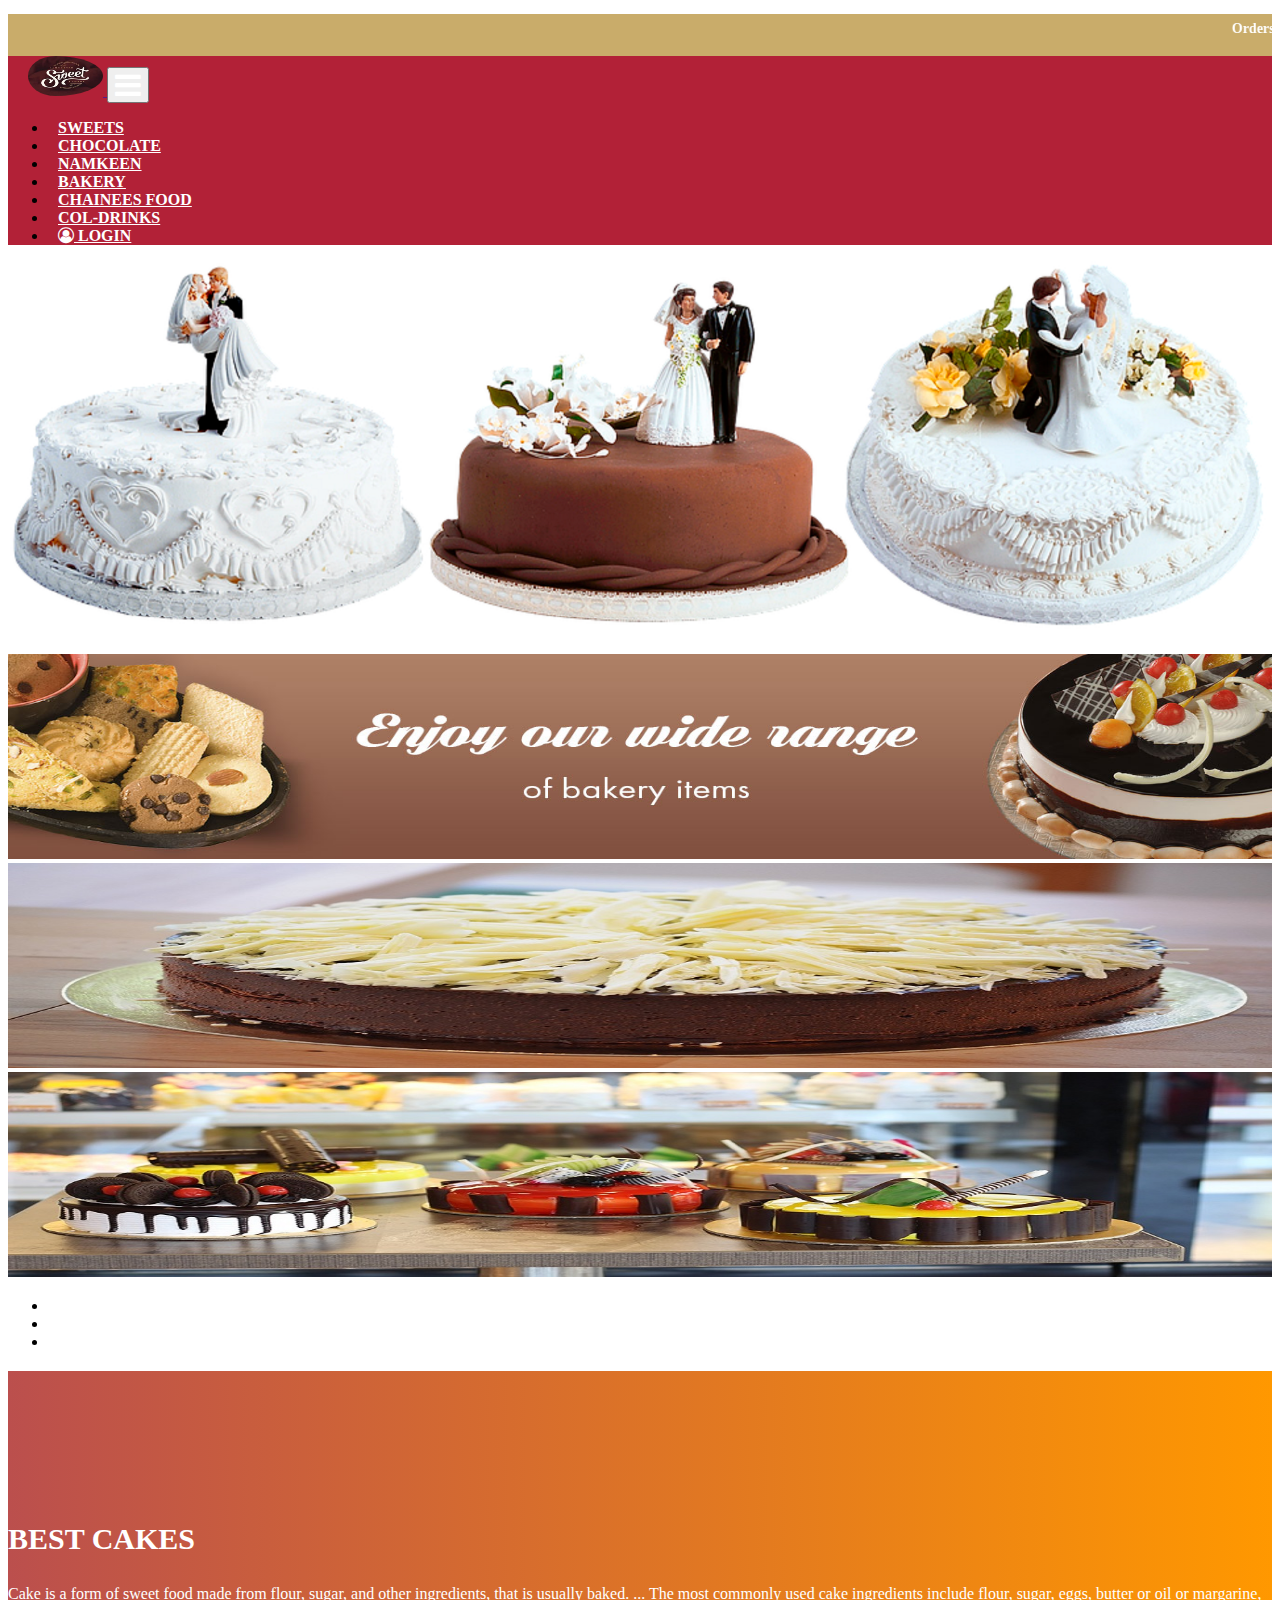
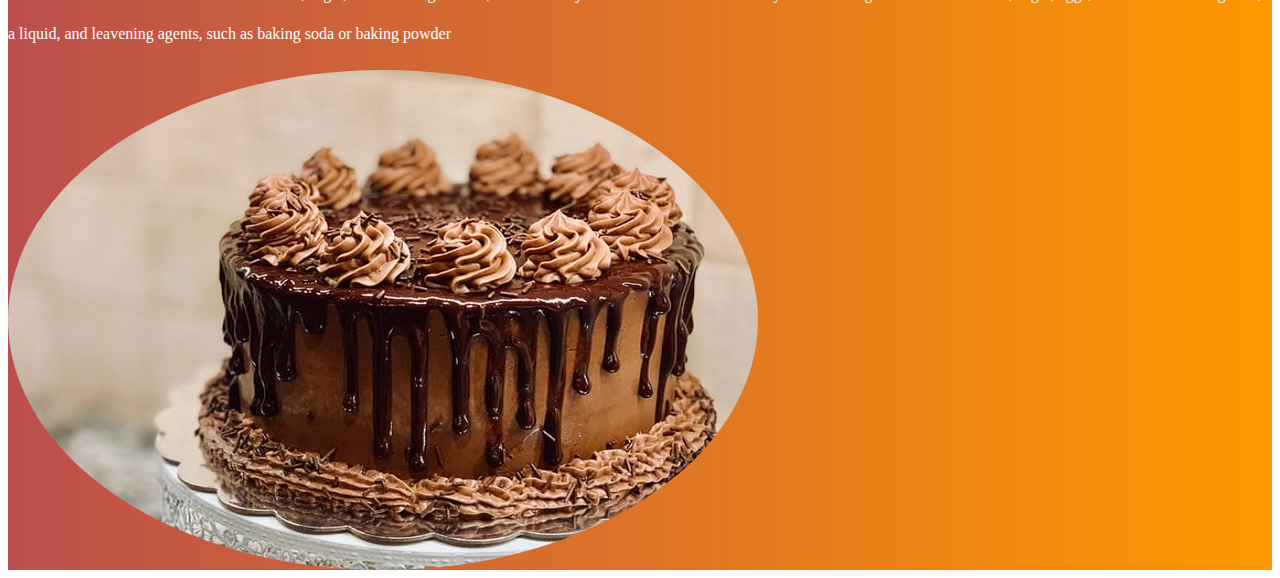
==== bakery.html @ 930f2a2b "namkeen page modified & bakery page create" ====
<!DOCTYPE html>
<html>
<head>
	<title></title>
	<link rel="stylesheet" href="https://cdn.jsdelivr.net/npm/bootstrap@4.5.3/dist/css/bootstrap.min.css" integrity="sha384-TX8t27EcRE3e/ihU7zmQxVncDAy5uIKz4rEkgIXeMed4M0jlfIDPvg6uqKI2xXr2" crossorigin="anonymous">

	<script src="https://code.jquery.com/jquery-3.5.1.slim.min.js" integrity="sha384-DfXdz2htPH0lsSSs5nCTpuj/zy4C+OGpamoFVy38MVBnE+IbbVYUew+OrCXaRkfj" crossorigin="anonymous"></script>
    <script src="https://cdn.jsdelivr.net/npm/bootstrap@4.5.3/dist/js/bootstrap.bundle.min.js" integrity="sha384-ho+j7jyWK8fNQe+A12Hb8AhRq26LrZ/JpcUGGOn+Y7RsweNrtN/tE3MoK7ZeZDyx" crossorigin="anonymous"></script>

    <meta name="viewport" content="width=device-width, initial-scale=1, shrink-to-fit=no">

    <link rel="stylesheet"  href="https://stackpath.bootstrapcdn.com/font-awesome/4.7.0/css/font-awesome.min.css">
    <link rel="preconnect" href="https://fonts.gstatic.com">
    <link href="https://fonts.googleapis.com/css2?family=Nerko+One&display=swap" rel="stylesheet">
    <link rel="stylesheet" type="text/css" href="css/bakery.css">
</head>
<body>
	<!-- start of header -->
<section>
	<p class="moving-slide ">
		<marquee scrollamount="5">
			<span>
				Orders booked after 8 Nov,2020 onwards would be deliver after Diwali. We are now delivering all products. Expect a delay in delivery and delivery in containment zone will continue after restriction are lifted.
			</span>
	</marquee>
	</p>
</section>
<!-- end of header -->

<!-- start of navbar -->
<section>
	<nav class="navbar navbar-expand-md navbar-light">

		 <!--logo on nav bar-->
		<a href="" class="navbar-brand">

		      <img  src="image/logo2.jpeg" width="75px" >
		 </a>
		 <!--button toggle-->
		<button class="navbar-toggler" data-toggle="collapse" data-target="#a">
			<i class="fa fa-bars"></i>
   		 </button>

		<div class="collapse navbar-collapse" id="a">
			<ul class="navbar-nav ml-auto">
				<li class="nav-item">
					<a href="sweet.html" class="nav-link" >SWEETS</a></li>
				<li class="nav-item">
					<a href="chocolate.html" class="nav-link" >CHOCOLATE</a></li>
				<li class="nav-item">
					<a href="namkeen.html" class="nav-link" >NAMKEEN </a></li>
				<li class="nav-item">
					<a href="bakery.html" class="nav-link">BAKERY</a></li>
				<li class="nav-item">
					<a href="" class="nav-link">CHAINEES FOOD </a></li>
	      		<li class="nav-item">
					<a href="" class="nav-link">COL-DRINKS</a></li>
				<li class="nav-item">
					<a href="" class="nav-link">
						<i class="fa fa-user-circle-o" aria-hidden="true"></i>
					LOGIN</a></li>	
				
			 </ul> 
		</div>	 
	</nav><!--end of nav bar-->
</section>
<!--end  0f navbar-->

 <!--  1st image start -->
 <section>
    <img src="image/b19.png" style="width: 100%">
 </section>
 <!-- 1st image end -->

  <!-- silder start  -->
  <section>
  	<div class="container-fluid slide">
 <div class="carousel slide" data-ride="carousel" id="myslide">

  <div class="carousel-inner">

       <div class="carousel-item active" data-interval="2000">
           <img  src="image/sweet4.jpg" alt="First slide"  width="100%" height="205px">                     
        </div>

         <div class="carousel-item" data-interval="2000">
           <img  src="image/b21.jpg" alt="First slide"  width="100%" height="205px">     
         </div>

         <div class="carousel-item" data-interval="2000">
           <img  src="image/b20.jpg" alt="First slide"  width="100%" height="205px">     
         </div>
         
      <!--slider end--->       
  </div><!-- end  carousel-inner-->

  <ul class="carousel-indicators">
     <li data-target="#a" data-slide-to="0" class="active"></li>
     <li data-target="#myslide" data-slide-to="1" class=""></li>
     <li data-target="#myslide" data-slide-to="2" class=""></li>  
  </ul>

  <a href="#myslide" data-slide="prev" class="carousel-control-prev">
       <span class="carousel-control-prev-icon"></span>
  </a>

  <a href="#myslide" data-slide="next" class="carousel-control-next">
       <span class="carousel-control-next-icon"></span>
  </a>
  
 </div><!--  carousel slide end-->
 </div><!-- container-fluid end -->
</section>   
   <!--  silder end -->

   <section class="banner"><!--banner first section start-->

		<div class="container">
			<div class="row">
			<div class="col-md-6">
			<p class="promo-title">BEST CAKES</p>
			<p style="line-height: 40px">Cake is a form of sweet food made from flour, sugar, and other ingredients, that is usually baked. ... The most commonly used cake ingredients include flour, sugar, eggs, butter or oil or margarine, a liquid, and leavening agents, such as baking soda or baking powder</p>
			</div>
			<div class="col-md-6 text-center">
				<a href=""><img src="image/cake3.jpeg"  class="img-fluid"></a>
			</div>
			</div><!--row end-->
		</div><!--container end-->	
	</section><!--end of first banner section-->

</body>
</html>
---- css/bakery.css ----
.moving-slide{
               text-align: center;
               color: #fff;
               background-color: #c9ac6a;
               margin-bottom: 0;
               font-size: 14px;
               font-weight: 600;
               height: 35px;
               padding-top: 7px;

         
            }
        
        .navbar
			{
			   background-color: #b22137;
			   padding: 0;
			}
		.navbar-brand img
			{
				height: 40px;
				padding-left: 20px;
				border-radius: 65%;
			}

		.navbar-toggler
			{
				outline: none !important;			
		    }	

		.fa-bars
			{
				color: #fff;
				font-size: 30px !important;
			}  
			 
		.navbar-nav li
			{
				padding: 0 10px;
			}
		.navbar-nav li a
			{
				color: #fff!important;
				font-weight: 600;
				float: left;
				text-align: left;

			}
	    li a:hover{
				color: red;
			}

		.slide{
            	padding-right: 0px;
            	padding-left: 0px;
            	padding-top: 10px;
            }

            .banner{
			background-image:linear-gradient(to right,#bb4f4d,#ff9800);
				color: #fff;
				padding-top: 5%;
				line-height: 10px;
				margin-top: 20px;

		    }

		.promo-title
			{
				font-size: 30px;
				font-weight: 600;
				margin-top: 100px;
			}

		.img-fluid{
			border-radius: 50%;
		    }
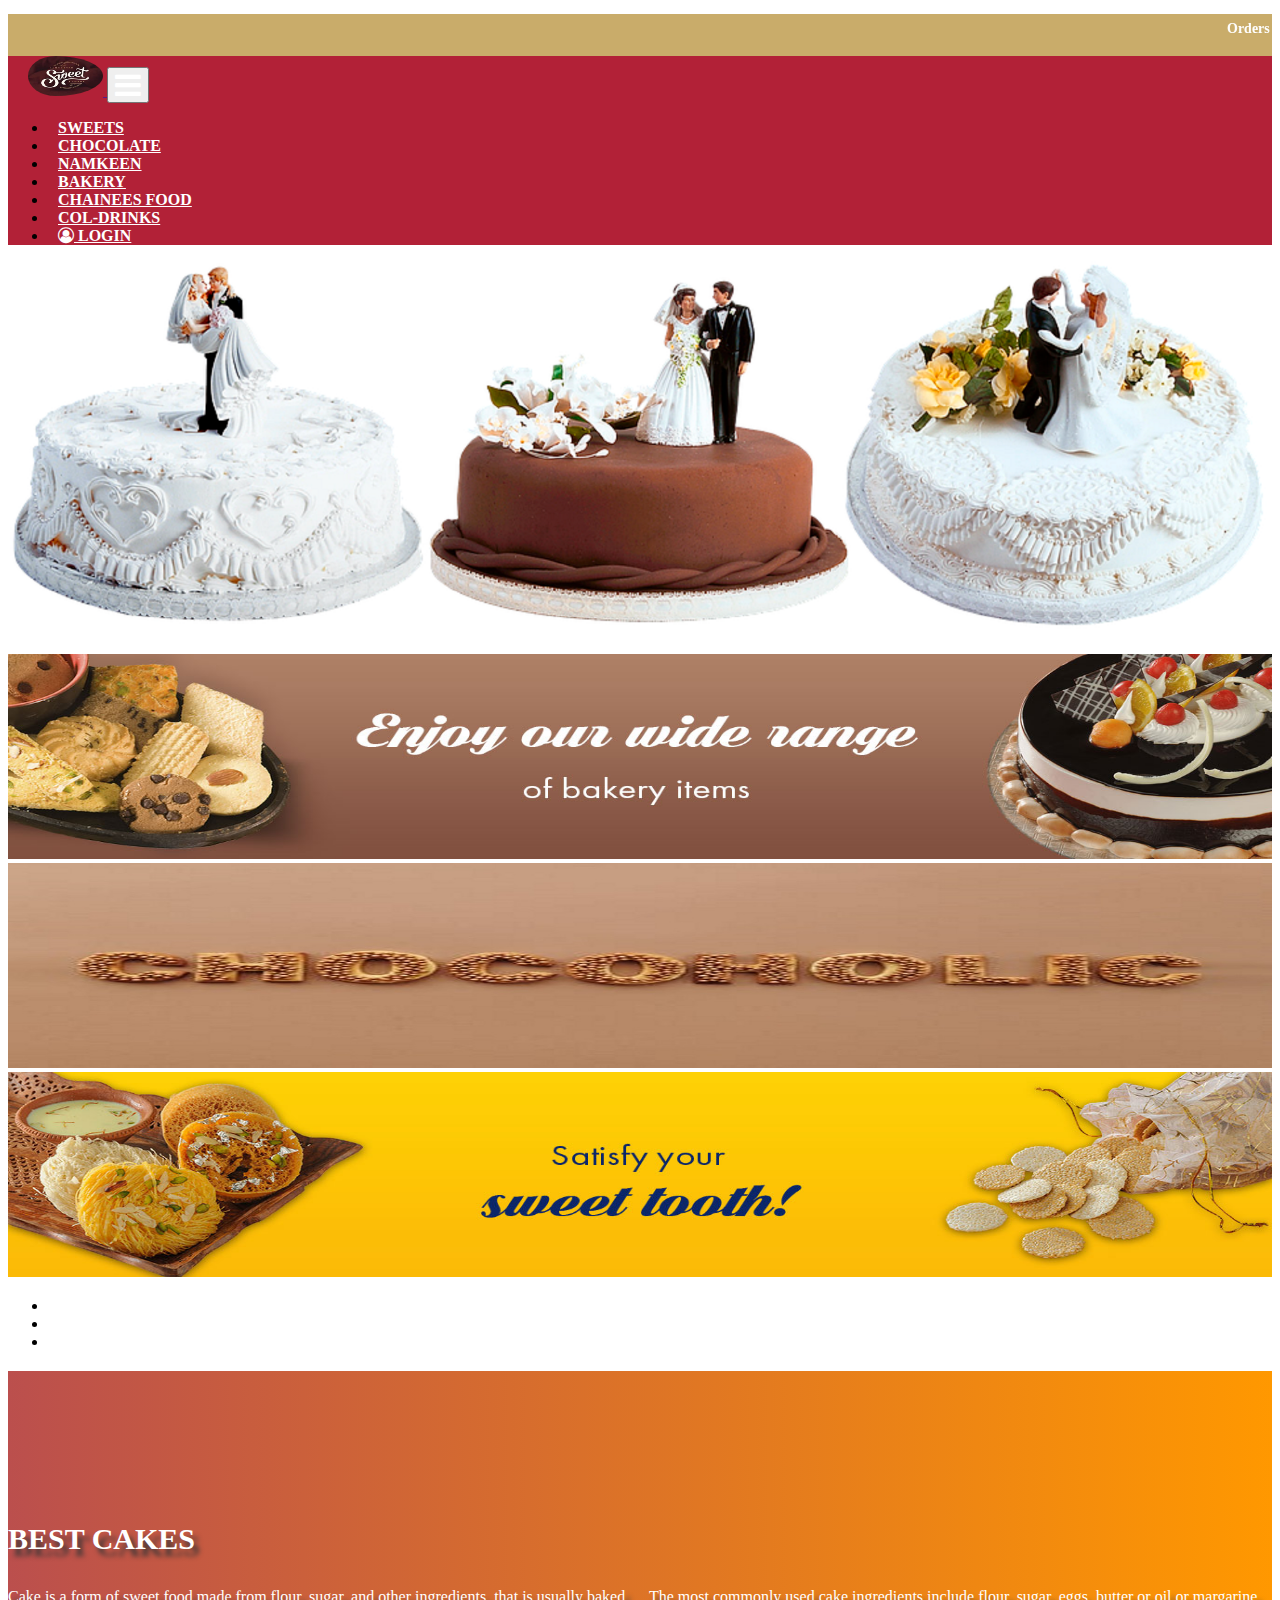
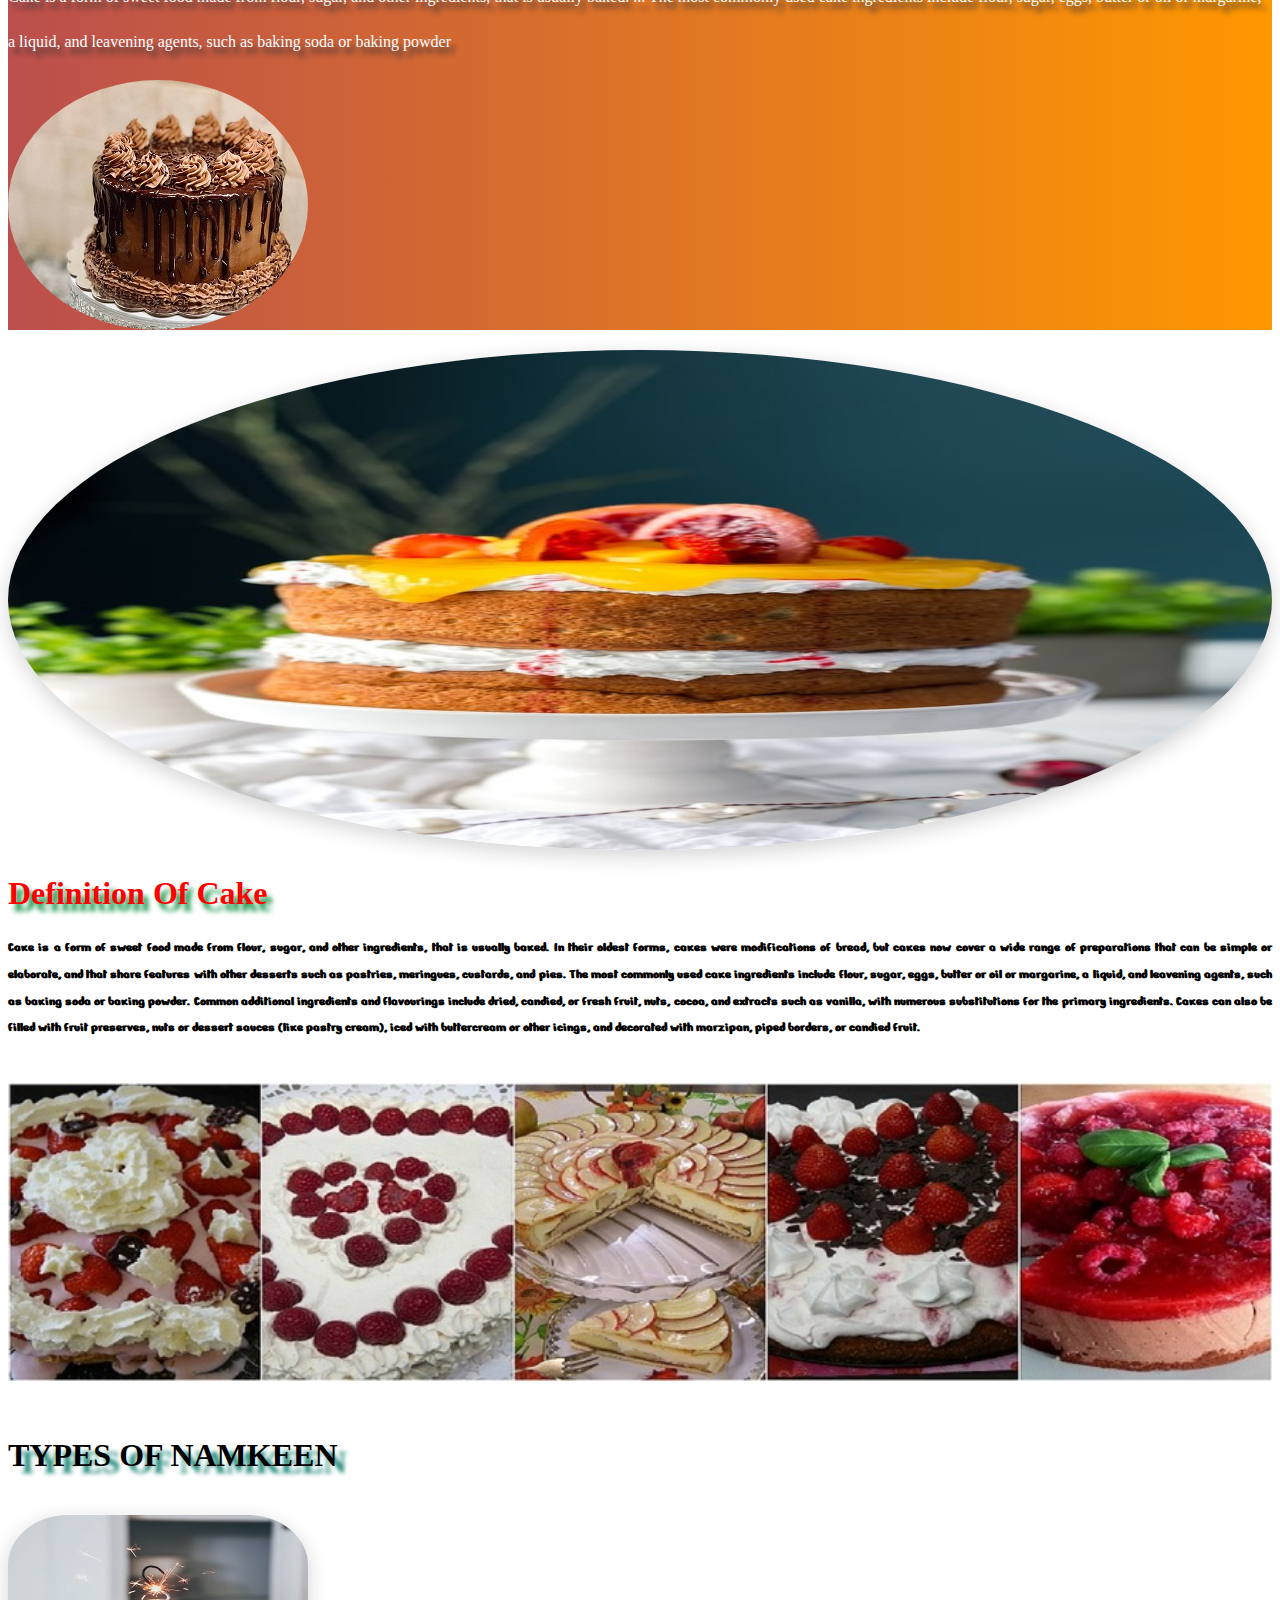
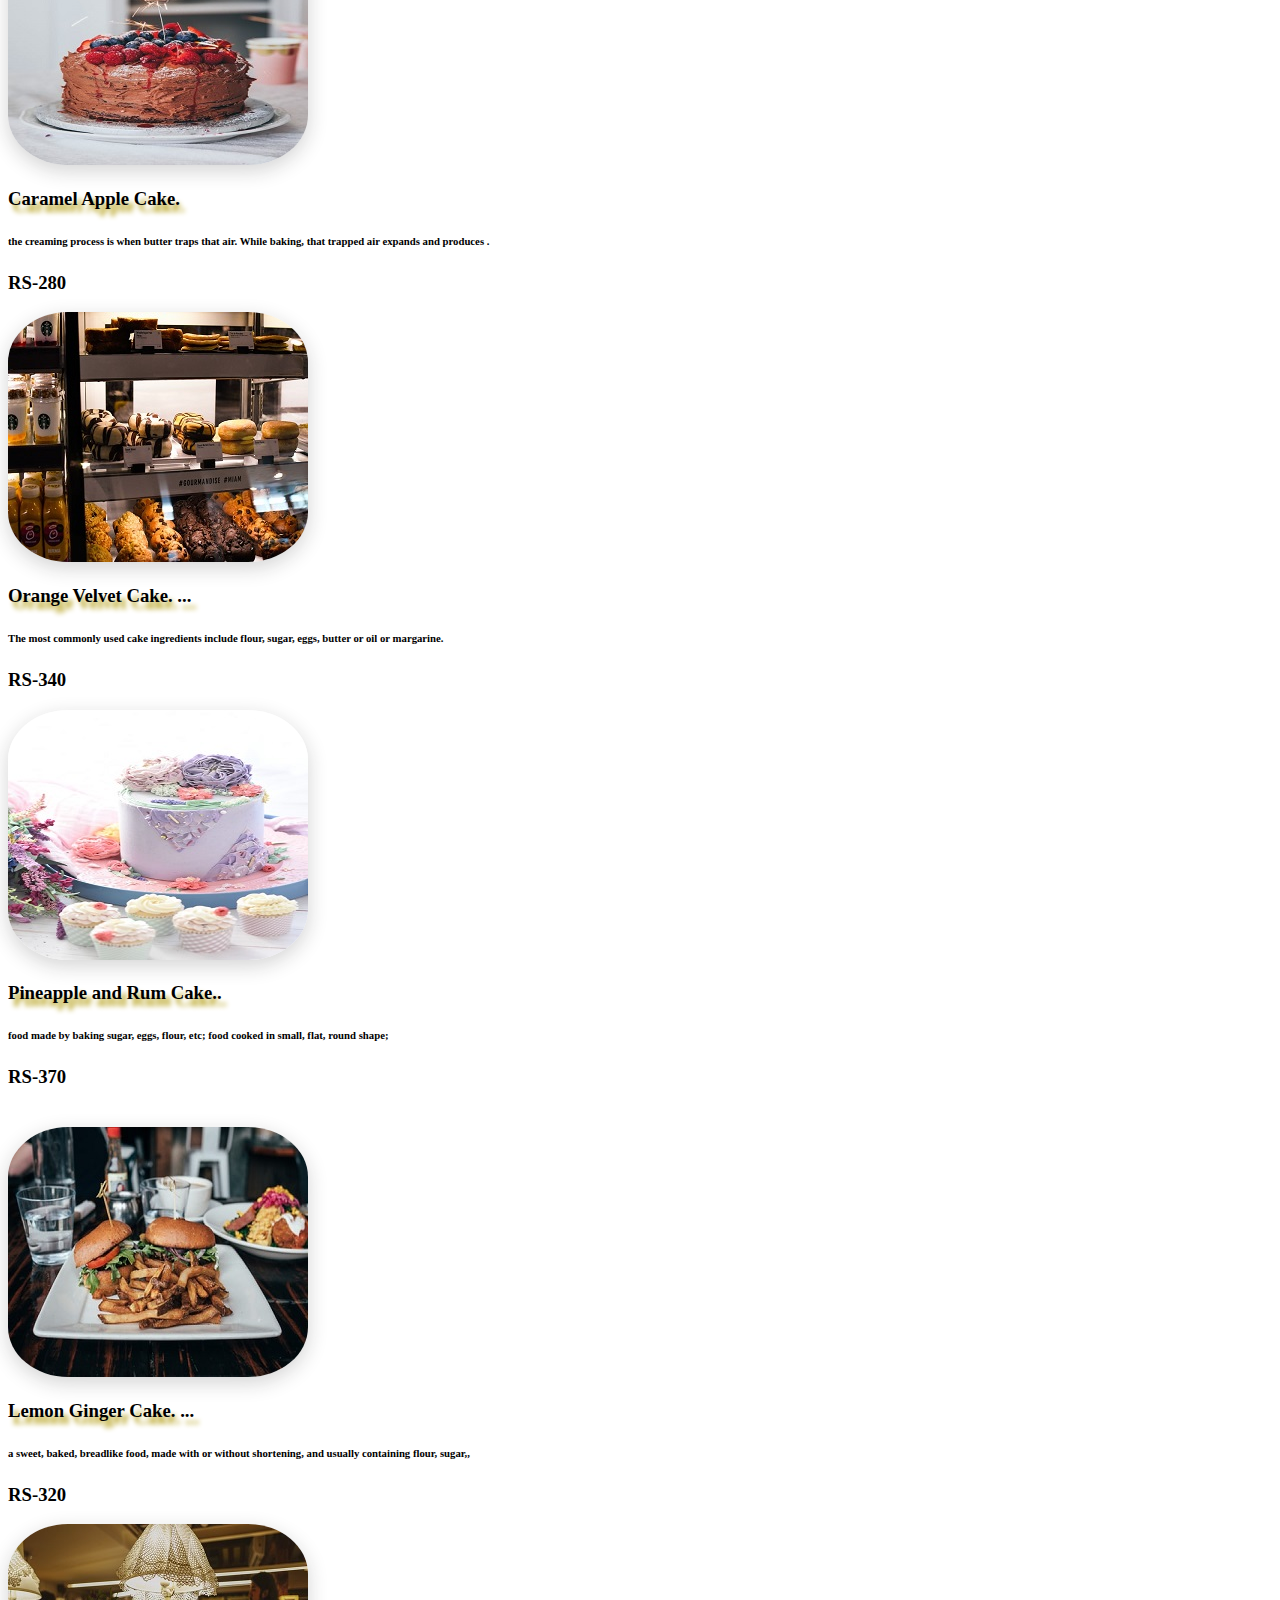
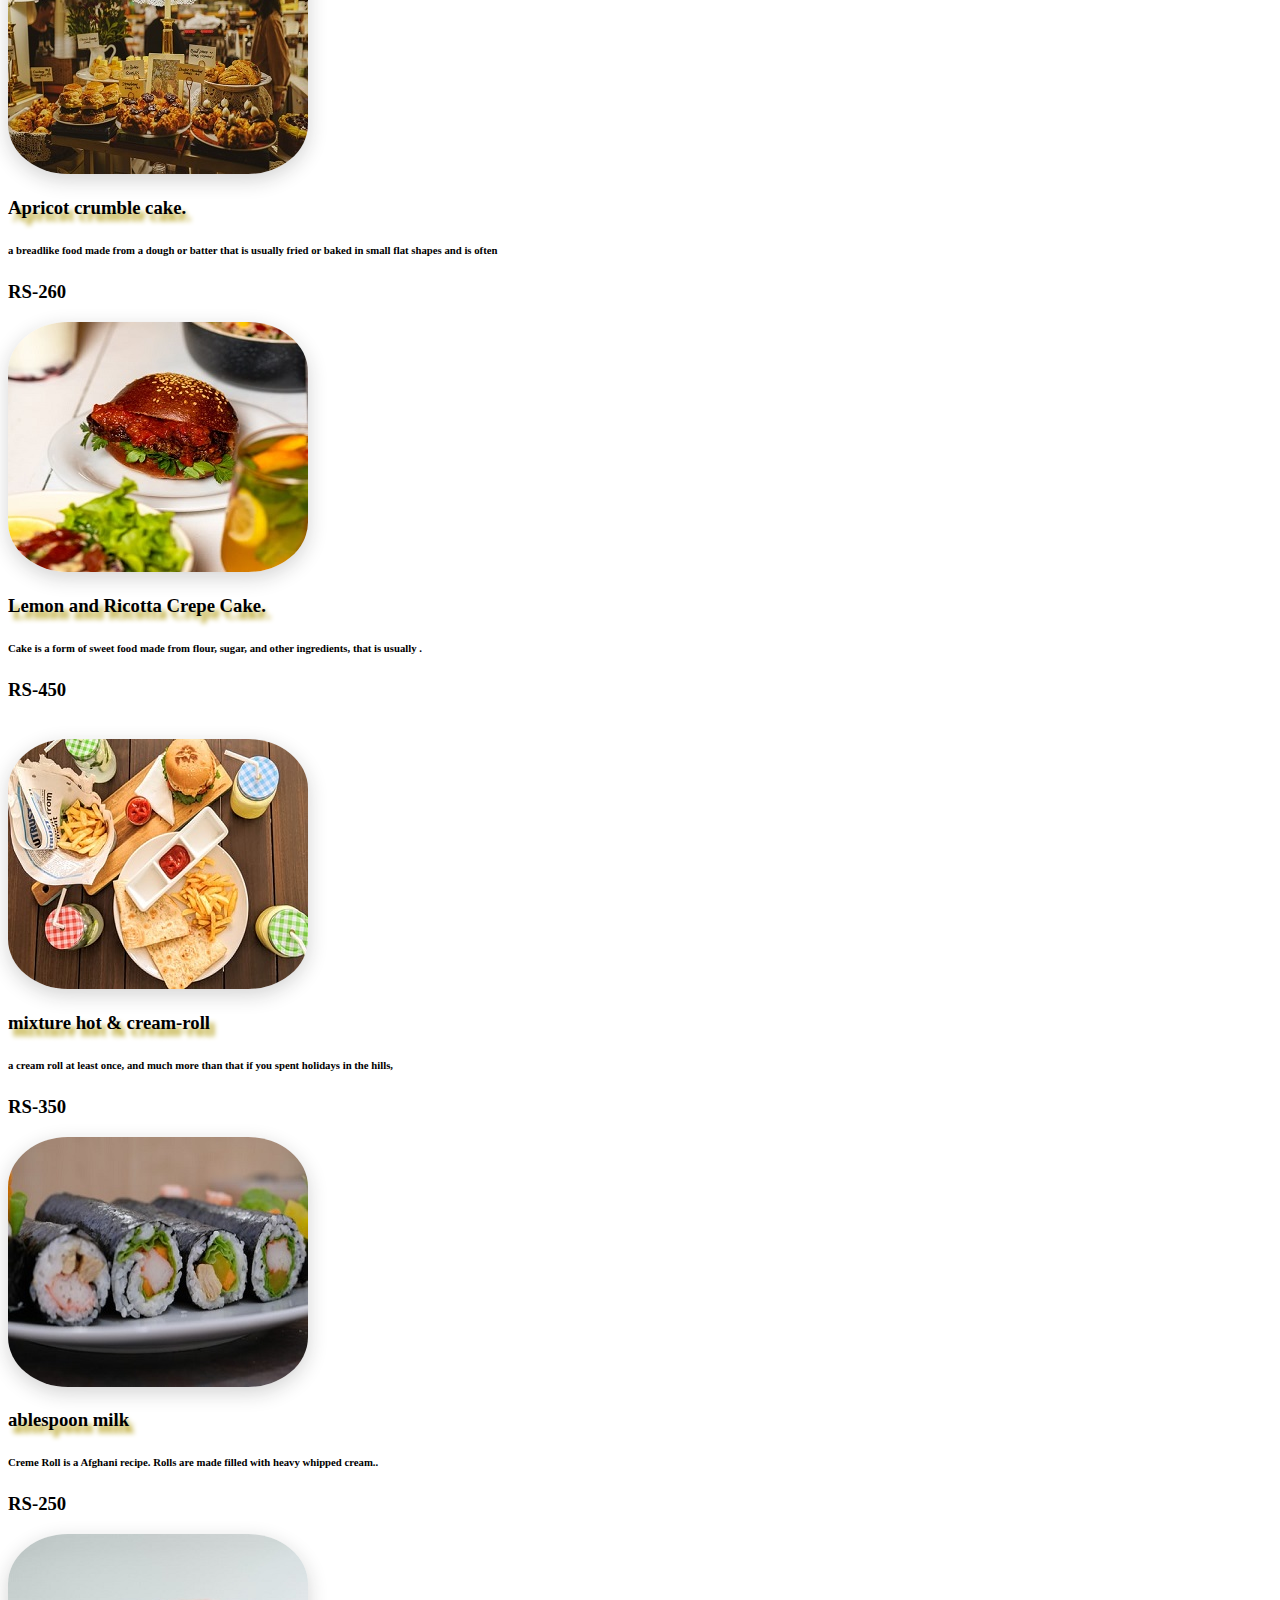
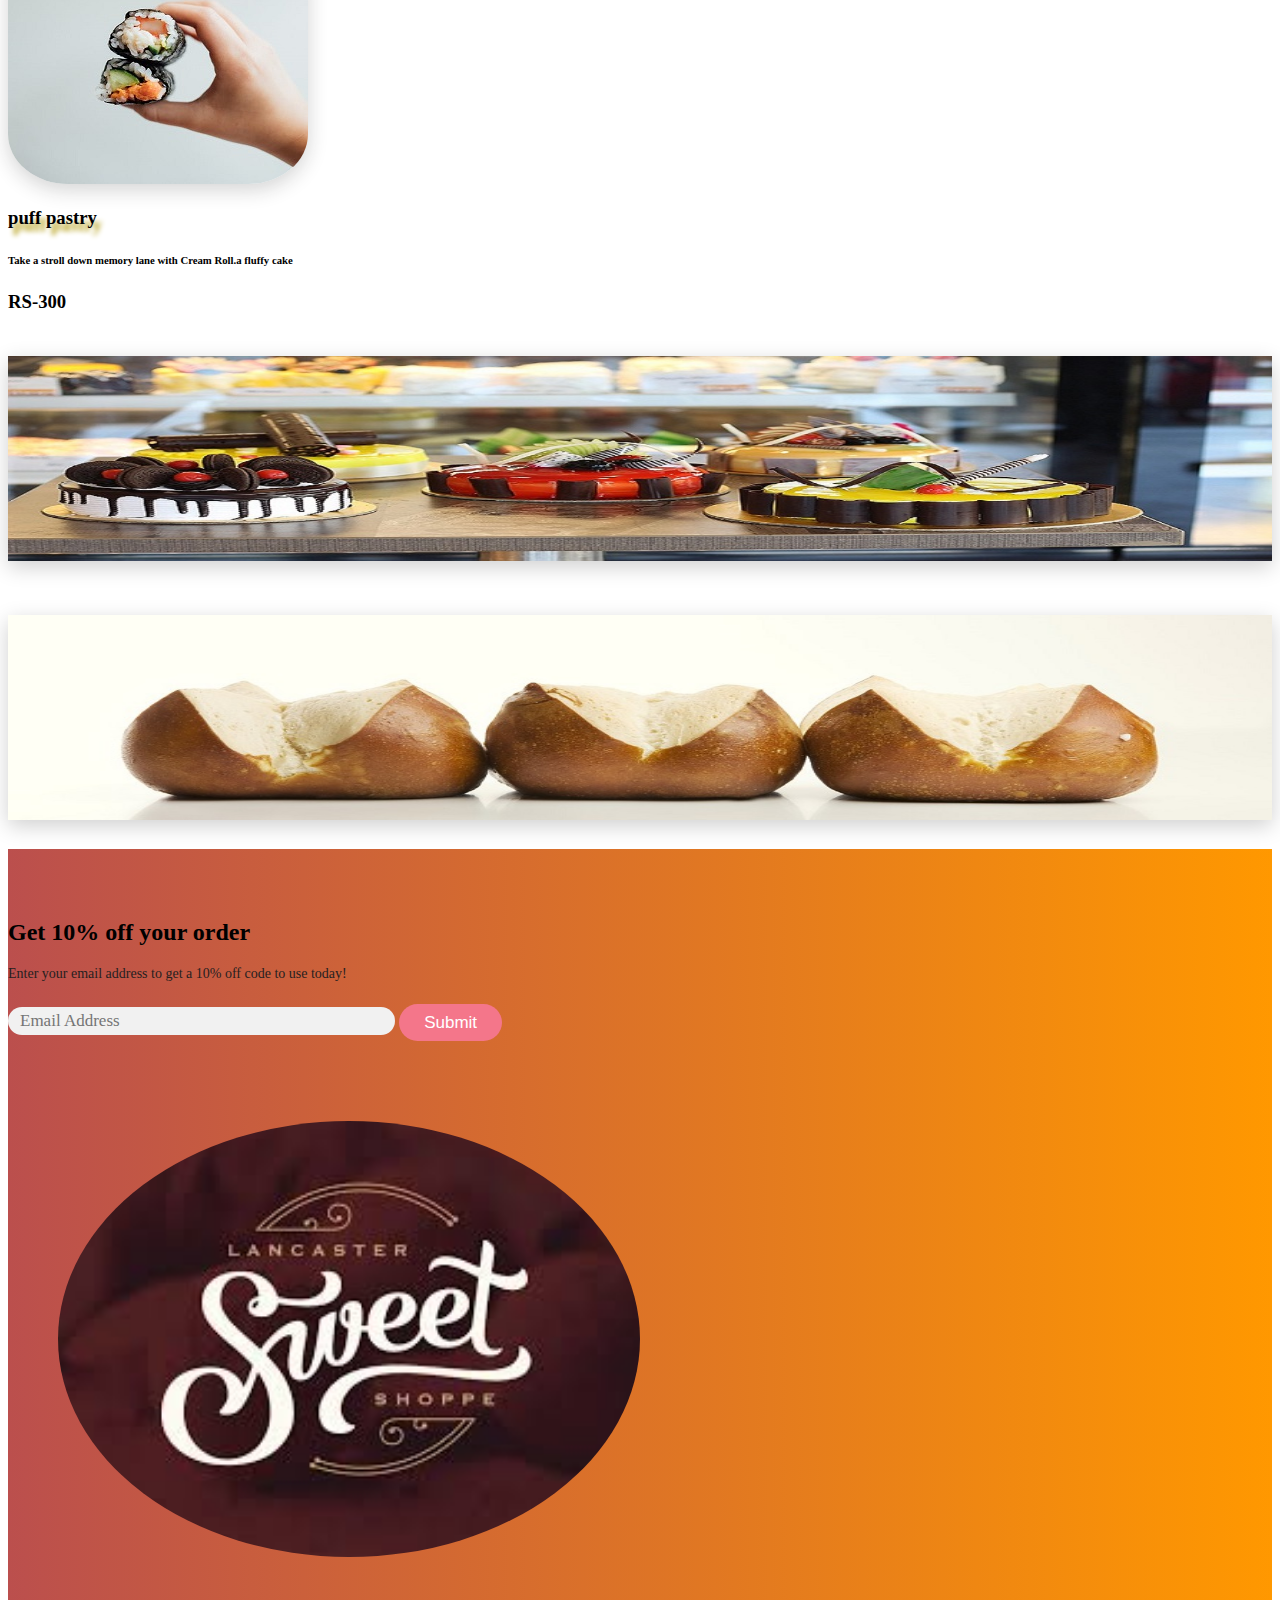
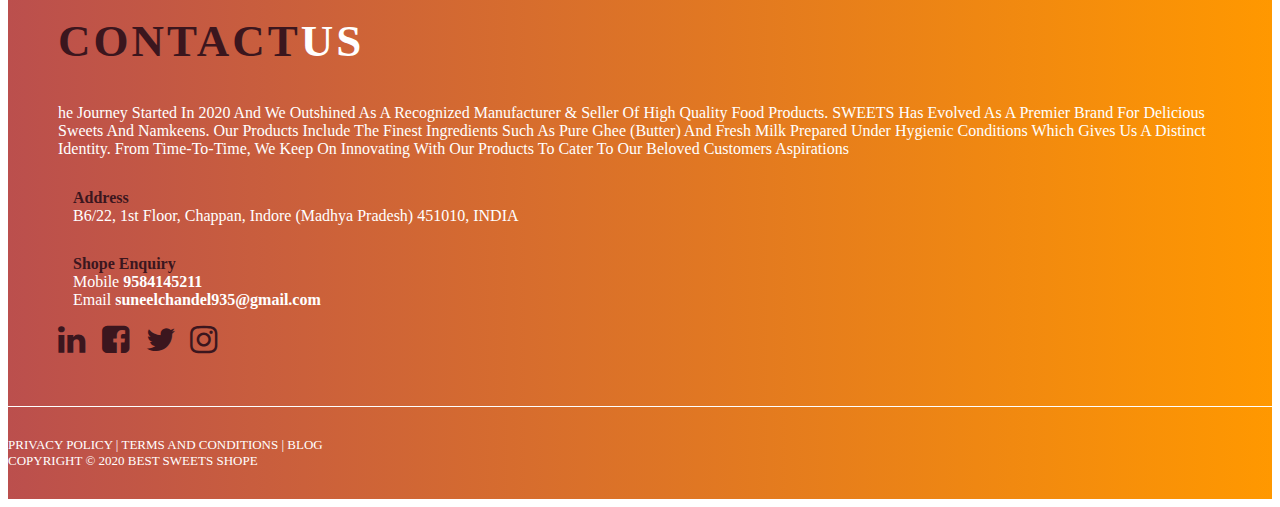
==== commit 9d84c8fd: "all pages modified & bakery page complete" ====
--- a/bakery.html
+++ b/bakery.html
@@ -84,11 +84,11 @@
         </div>
 
          <div class="carousel-item" data-interval="2000">
-           <img  src="image/b21.jpg" alt="First slide"  width="100%" height="205px">     
+           <img  src="image/c5.jpeg" alt="First slide"  width="100%" height="205px">     
          </div>
 
          <div class="carousel-item" data-interval="2000">
-           <img  src="image/b20.jpg" alt="First slide"  width="100%" height="205px">     
+           <img  src="image/sweet.jpg" alt="First slide"  width="100%" height="205px">     
          </div>
          
       <!--slider end--->       
@@ -119,7 +119,7 @@
 			<div class="row">
 			<div class="col-md-6">
 			<p class="promo-title">BEST CAKES</p>
-			<p style="line-height: 40px">Cake is a form of sweet food made from flour, sugar, and other ingredients, that is usually baked. ... The most commonly used cake ingredients include flour, sugar, eggs, butter or oil or margarine, a liquid, and leavening agents, such as baking soda or baking powder</p>
+			<p class="promo-title2">Cake is a form of sweet food made from flour, sugar, and other ingredients, that is usually baked. ... The most commonly used cake ingredients include flour, sugar, eggs, butter or oil or margarine, a liquid, and leavening agents, such as baking soda or baking powder</p>
 			</div>
 			<div class="col-md-6 text-center">
 				<a href=""><img src="image/cake3.jpeg"  class="img-fluid"></a>
@@ -127,6 +127,219 @@
 			</div><!--row end-->
 		</div><!--container end-->	
 	</section><!--end of first banner section-->
+    
+   <!--  img and content start -->
+	<section>
+		<div class="container-fluid text-center">
+			<div class="row" style="padding-top: 20px;">
+			     <div class="col-md-5">
+				    <img src="image/cake6.jpeg" class="img">
+			     </div><!-- col-md-5 end -->
+			     <div class="col-md-7">
+			     	<h1 class="heading">Definition Of Cake</h1>
+				     <h5 class="paragraph">Cake is a form of sweet food made from flour, sugar, and other ingredients, that is usually baked. In their oldest forms, cakes were modifications of bread, but cakes now cover a wide range of preparations that can be simple or elaborate, and that share features with other desserts such as pastries, meringues, custards, and pies.
+                     The most commonly used cake ingredients include flour, sugar, eggs, butter or oil or margarine, a liquid, and leavening agents, such as baking soda or baking powder. Common additional ingredients and flavourings include dried, candied, or fresh fruit, nuts, cocoa, and extracts such as vanilla, with numerous substitutions for the primary ingredients. Cakes can also be filled with fruit preserves, nuts or dessert sauces (like pastry cream), iced with buttercream or other icings, and decorated with marzipan, piped borders, or candied fruit.</h5>  
+			     </div><!-- col-md 7 end -->
+			</div><!-- row end -->
+		</div><!-- container fluid end -->
+	</section>
+	<!--   img and content end -->
+
+	<section>
+ 	<img src="image/b18.jpg" style="width: 100%; padding-top: 20px">
+ </section>
+
+<!-- namkeen image start -->
+ <section>
+ 	<div class="container-fluid text-center">
+ 		<h1 class="heading-cake">TYPES OF NAMKEEN</h1>
+ 		<div class="row cake-img">
+
+ 			<div class="col-md-4">
+ 				<a href=""><img src="image/cake4.jpeg" class="square-img"></a>
+ 				<h3 class="n-item-name">Caramel Apple Cake.</h3>
+ 				<h6 class="details"> the creaming process is when butter traps that air. While baking, that trapped air expands and produces .</h6>
+ 				<h3>RS-280</h3>
+ 			</div>
+ 			<div class="col-md-4">
+ 				<a href=""><img src="image/cake1.jpeg" class="square-img"></a>
+ 				<h3 class="n-item-name">Orange Velvet Cake. ...</h3>
+ 				<h6 class="details">The most commonly used cake ingredients include flour, sugar, eggs, butter or oil or margarine. </h6>
+ 				<h3>RS-340</h3>
+ 			</div>
+ 			<div class="col-md-4">
+ 				<a href=""><img src="image/cake5.jpeg" class="square-img"></a>
+ 				<h3 class="n-item-name">Pineapple and Rum Cake..</h3>
+ 				<h6 class="details">food made by baking sugar, eggs, flour, etc; food cooked in small, flat, round shape; </h6>
+ 				<h3>RS-370</h3>
+ 			</div>
+ 		</div><!-- row end -->
+
+ 		<div class="row cake-img">
+ 			
+ 			<div class="col-md-4">
+ 				<a href=""><img src="image/cake8.jpeg" class="square-img"></a>
+ 				<h3 class="n-item-name">Lemon Ginger Cake. ...</h3>
+ 				<h6 class="details"> a sweet, baked, breadlike food, made with or without shortening, and usually containing flour, sugar,,</h6>
+ 				<h3>RS-320</h3>
+ 			</div>
+ 			<div class="col-md-4">
+ 				<a href=""><img src="image/cake2.jpeg" class="square-img"></a>
+ 				<h3 class="n-item-name">Apricot crumble cake.</h3>
+ 				<h6 class="details">a breadlike food made from a dough or batter that is usually fried or baked in small flat shapes and is often  </h6>
+ 				<h3>RS-260</h3>
+ 			</div>
+ 			<div class="col-md-4">
+ 				<a href=""><img src="image/cake7.jpeg" class="square-img"></a>
+ 				<h3 class="n-item-name">Lemon and Ricotta Crepe Cake.</h3>
+ 				<h6 class="details">Cake is a form of sweet food made from flour, sugar, and other ingredients, that is usually .  </h6>
+ 				<h3>RS-450</h3>
+ 			</div>
+ 		</div><!-- row end -->
+
+ 		<div class="row cake-img">
+ 			
+ 			<div class="col-md-4">
+ 				<a href=""><img src="image/cake9.jpeg" class="square-img"></a>
+ 				<h3 class="n-item-name">mixture hot & cream-roll</h3>
+ 				<h6 class="details">a cream roll at least once, and much more than that if you spent holidays in the hills, </h6>
+ 				<h3>RS-350</h3>
+ 			</div>
+ 			<div class="col-md-4">
+ 				<a href=""><img src="image/cake10.jpeg" class="square-img"></a>
+ 				<h3 class="n-item-name">ablespoon milk</h3>
+ 				<h6 class="details">Creme Roll is a Afghani recipe. Rolls are made filled with heavy whipped cream..</h6>
+ 				<h3>RS-250</h3>
+ 			</div>
+ 			<div class="col-md-4">
+ 				<a href=""><img src="image/cake11.jpeg" class="square-img"></a>
+ 				<h3 class="n-item-name">puff pastry</h3>
+ 				<h6 class="details">Take a stroll down memory lane with Cream Roll.a fluffy cake  </h6>
+ 				<h3>RS-300</h3>
+ 			</div>
+ 		</div><!-- row end -->
+ 	</div><!-- container-fluid end -->
+ </section>
+ <!-- namkeen image end -->
+
+<!-- last namkeen img start -->
+ <section>
+	<div class="container-fluid">
+	   <div class="row">
+		 <div class="col-md-7 col-sm-7">
+		 	<img src="image/b20.jpg" class="last-img">
+		 </div><!-- col-md-7 end -->
+		 <div class="col-md-5 col-sm-5">
+		 	<img src="image/bakery1.jpg" class="last-img">
+		 </div><!-- col-md-5 end -->
+	   </div><!-- row end -->	
+	</div><!-- container-fluid end -->
+</section> 
+<!-- last namkeen img end -->
+
+<!-- your order start -->
+<section class="text-center">
+	<div class="y-background">
+		<div class="container">
+			<div class="full">
+				<h2>Get 10% off your order</h2>
+				<p class="small">Enter your email address to get a 10% off code to use today!</p>
+				<br>
+				<div>
+					<form>
+						<input type="email" placeholder="Email Address" name="" class="email">
+						<div class="clear">
+						<button type="button" class="submit">Submit</button>
+					</div>
+					</form>
+				</div>
+				</div>
+			</div>
+			
+		</div>
+	</div>
+</section>
+<!-- your order end -->
+
+<!-- main-footer start -->
+<section>
+<br><br>
+	<div class="mainfooter">
+		<div class="container-fluid">
+			<div class="row">
+				<div class="col-md-5 col-sm-5">
+					<div class="widget_text widget widget_custom_html" id="custom_html-2">
+						<div class="textwidget custom-html-widget text-center">
+							<a href="">
+								<img src="image/logo2.jpeg" style="margin-top: 30px; width: 50%;border-radius: 50%">
+							</a>
+							<br><br>
+						</div><!-- 2nd widget text end -->		
+					</div><!-- 1st widget text end -->	
+				</div><!-- col-md-5 end -->
+
+				<div class="col-md-7 col-sm-7">
+					<div class="widget widget_text" id="text-3">
+						<b>
+							<h2 class="F1"><span class="y">CONTACT</span>US</h2>
+						</b>
+						<P>he Journey Started In 2020 And We Outshined As A Recognized Manufacturer & Seller Of High Quality Food Products. SWEETS Has Evolved As A Premier Brand For Delicious Sweets And Namkeens. Our Products Include The Finest Ingredients Such As Pure Ghee (Butter) And Fresh Milk Prepared Under Hygienic Conditions Which Gives Us A Distinct Identity. From Time-To-Time, We Keep On Innovating With Our Products To Cater To Our Beloved Customers Aspirations</P>
+                   
+						<div class="textwidget">
+							<div class="row">
+
+								<div class="col-md-6 foot-add">
+									<span>
+										<strong class="y">Address</strong><br>B6/22, 1st Floor, Chappan, Indore (Madhya Pradesh) 451010, INDIA
+									</span>								
+								</div><!-- col-md-6 foot-add end -->
+
+								<div class="col-md-6 foot-add">
+									<span>
+										<strong class="y">Shope Enquiry</strong><br>Mobile
+										<a href="" style="text-decoration: none;"><b class="z">9584145211</b></a><br>Email
+										<a href="" style="text-decoration: none;"><b class="z">suneelchandel935@gmail.com</b></a>
+									</span>
+								</div><!-- col-md-6 foot-add end -->
+
+							</div><!-- row end -->						
+
+							<div class="social-icons text-left">
+						
+						<a href=""><i class="fa fa-linkedin icon" aria-hidden="true"></i></a>
+                        <a href=""><i class="fa fa-facebook-square icon" aria-hidden="true"></i></a>
+                        <a href=""><i class="fa fa-twitter icon" aria-hidden="true"></i></a>
+                        <a href=""><i class="fa fa-instagram icon" aria-hidden="true"></i></a>
+            
+							</div> <!-- icon end -->						
+						</div><!-- textwidget end -->					
+					</div><!-- widget widget_text end -->				
+				</div><!-- col-md-7 end -->				
+			</div><!--  strating row end -->			
+		</div><!-- container-fluid end -->		
+	</div> <!-- main footer end -->	
+</section>
+<!-- main-footer end -->
+
+<!-- privacy start -->
+<section>
+    <div class="container-fluid policy">
+     <div class="row" style="display: block;">
+  	  <div class="text-center">
+
+  		<p class="copyright-text d">
+  		PRIVACY POLICY | TERMS AND CONDITIONS | 
+  		<a href="" style="text-decoration: none;color: #fff;">BLOG</a>
+  		<br>
+  		COPYRIGHT © 2020
+  		<a href="" style="text-decoration: none;color: #fff;">BEST SWEETS SHOPE</a>	
+  		</p>
+  		
+  	  </div> <!-- text center end -->	
+     </div> <!-- row end -->	
+    </div><!-- terms condition end -->
+</section>
+<!--  privacy end -->
 
 </body>
 </html>--- a/css/bakery.css
+++ b/css/bakery.css
@@ -70,8 +70,167 @@
 				font-size: 30px;
 				font-weight: 600;
 				margin-top: 100px;
-			}
+				text-shadow: 5px 7px 5px #423837;
+			}
+
+		.promo-title2{
+			    text-shadow: 5px 7px 5px #423837;
+			    line-height: 45px;
+		}	
 
 		.img-fluid{
 			border-radius: 50%;
-		    }+		    }
+
+		.img{
+			width: 100%;
+            height: 500px;
+            border-radius: 50%;
+            box-shadow: 0 0px 0px 0 rgb(212 38 38), 0 6px 20px 0 rgb(28 28 29 / 19%);
+
+		}    
+
+		.heading{
+		    color: red;
+            text-shadow: 5px 7px 5px #068e3b;
+            font-family: 'Dancing Script', cursive;
+	 	}
+
+	 	.paragraph{
+	 	    line-height: 2;
+            text-align: justify;
+            font-family: 'Nerko One', cursive;
+   
+	 	}
+
+
+           .heading-cake{
+           	padding-top: 30px;
+           	    text-shadow: 9px 7px 4px #128070;
+            font-family: 'Dancing Script', cursive;
+           }
+
+           .cake-img{
+           	padding-top: 20px;
+           }
+            
+           .square-img{
+           	box-shadow: 0 0px 0px 0 rgb(212 38 38), 0 6px 20px 0 rgb(28 28 29 / 19%);
+           	border-radius: 20%;
+           }
+
+           .n-item-name{
+           	text-shadow: 5px 7px 5px #b39d13;
+            font-family: 'Dancing Script', cursive;
+           }
+
+           .last-img{
+           	box-shadow: 0 0px 0px 0 rgba(0, 0, 0, 0.2), 0 6px 20px 0 rgba(0, 0, 0, 0.19);
+		    width: 100%;
+            height: 205px;
+            margin-top: 25px;
+            margin-bottom: 25px;
+           }
+
+           .y-background{
+
+            padding-top: 50px;
+            padding-bottom: 50px;
+            overflow: auto;
+            background-image:linear-gradient(to right,#bb4f4d,#ff9800);
+            box-sizing: border-box;
+            display: block;
+            float: left;
+            width: 100%;
+            clear: both;
+         }
+
+        .full{
+        	width: 100%;
+         }
+
+        .small{
+     	    color: #262020;
+            font-size: 14px;
+            margin-bottom: 4px;
+         }
+        .email{
+     	
+            background: #f1f1f1;
+            border-style: none;
+            border-radius: 14px;
+            font-family: 'Catamaran';
+            font-size: 17px;
+            padding: 4px;
+            position: relative;
+            text-indent: 8px;
+            width: 30%;
+            border-style: hidden;
+         }
+   
+        .clear{
+     	    display: inline-block;
+         }
+       .submit{
+     	    background: #f4768a;
+            border-radius: 50px;
+            color: #ffffff;
+            border-style: none;
+            display: inline-block;
+            font-size: 17px;
+            font-family: 'Dosis', sans-serif;
+            line-height: 1px;
+            padding: 18px 25px;
+            text-align: center;
+            vertical-align: middle;
+       	}   
+
+       .mainfooter{
+            background-image:linear-gradient(to right,#bb4f4d,#ff9800);
+            padding: 50px;
+            color: #fff;
+          }
+        .F1{
+            font-family: 'prague';
+            font-size: 45px;
+            line-height: 50px;
+            letter-spacing: 3px;
+            color: #fff;
+
+
+          }
+     
+        .y{
+            color: #3b161e;
+          }
+
+        .z{
+        	color: #fff;
+          }
+
+        .foot-add{
+            padding: 15px;
+          }
+      
+        .icon{
+
+            width: 40px;
+            color: #3b161e;
+            font-size: 2em;
+
+          }
+
+
+		.policy{
+      	    background-image:linear-gradient(to right,#bb4f4d,#ff9800);
+            padding-top: 30px;
+            padding-bottom: 30px;
+            margin-top: 1px;
+          }
+
+        .d{
+      	    font-size: 13px;
+            color: white;
+            margin-top: 0px;
+            margin-bottom: 0rem;
+          }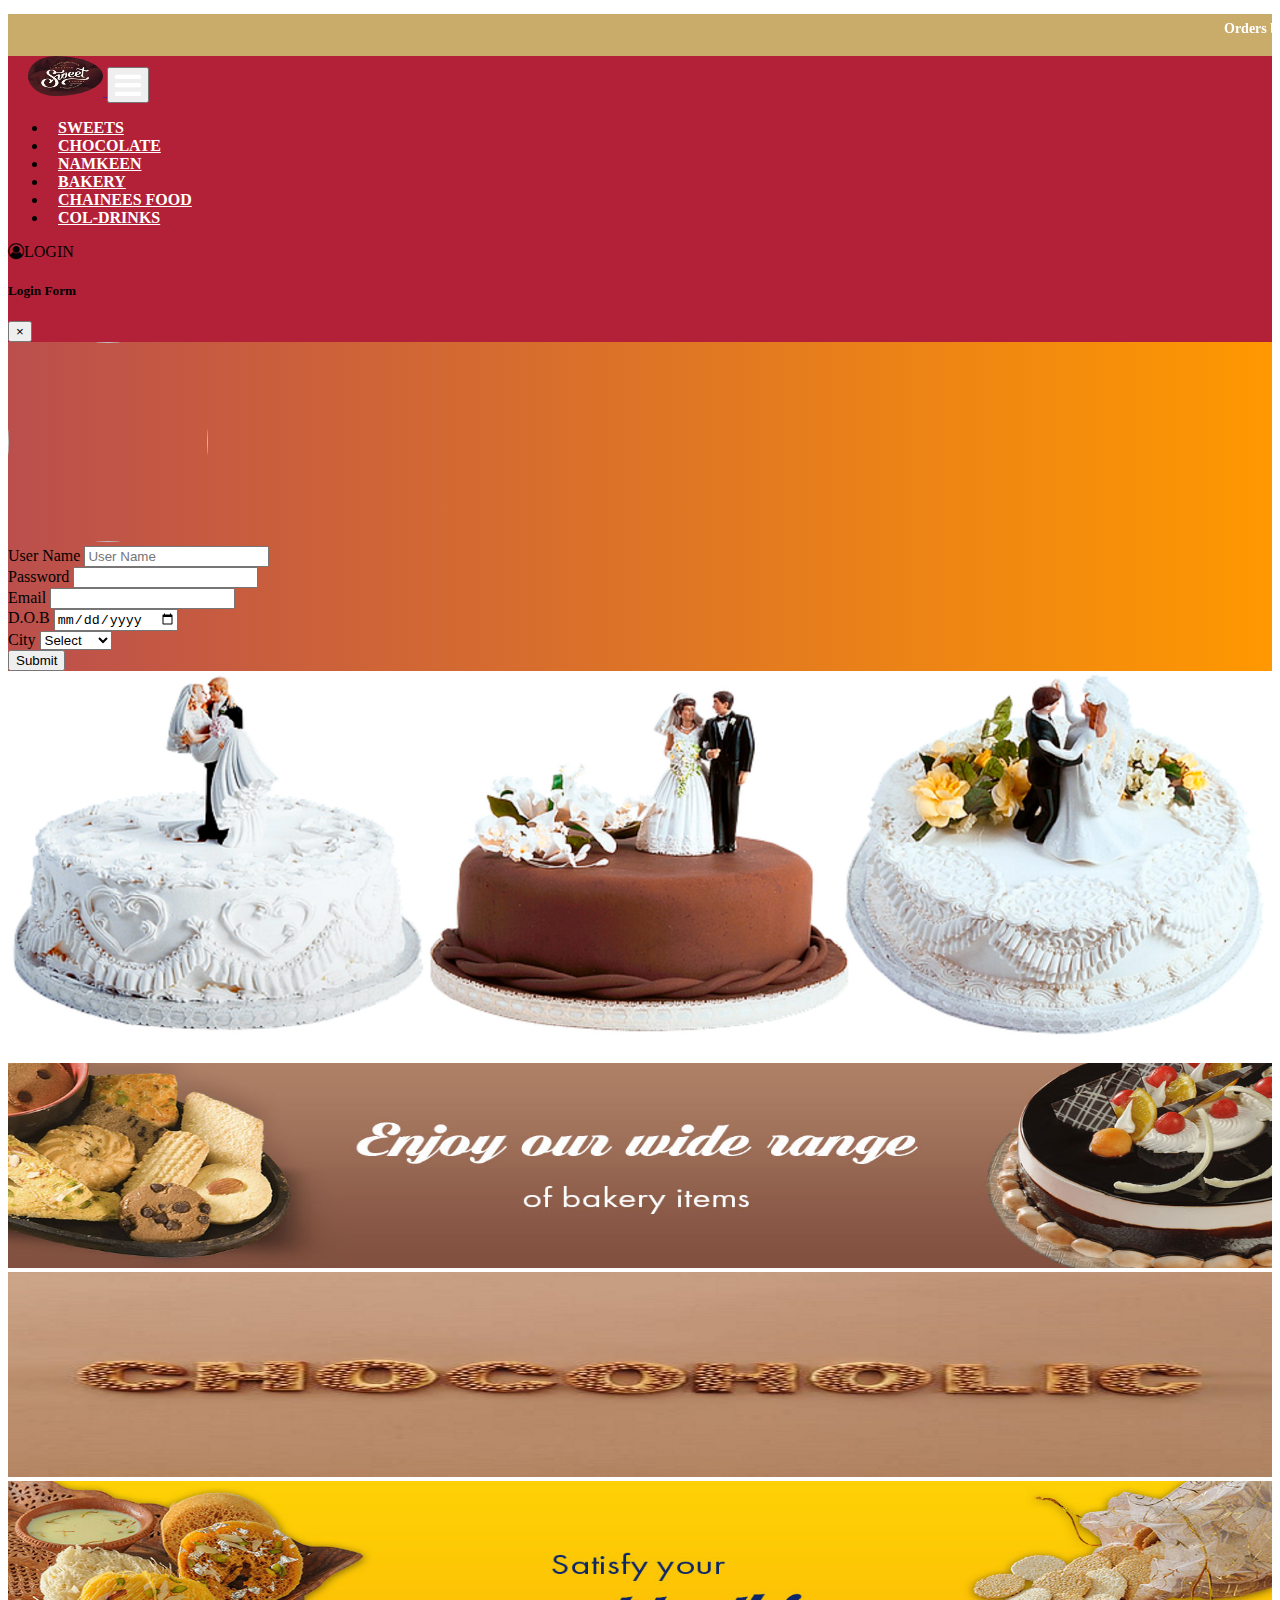
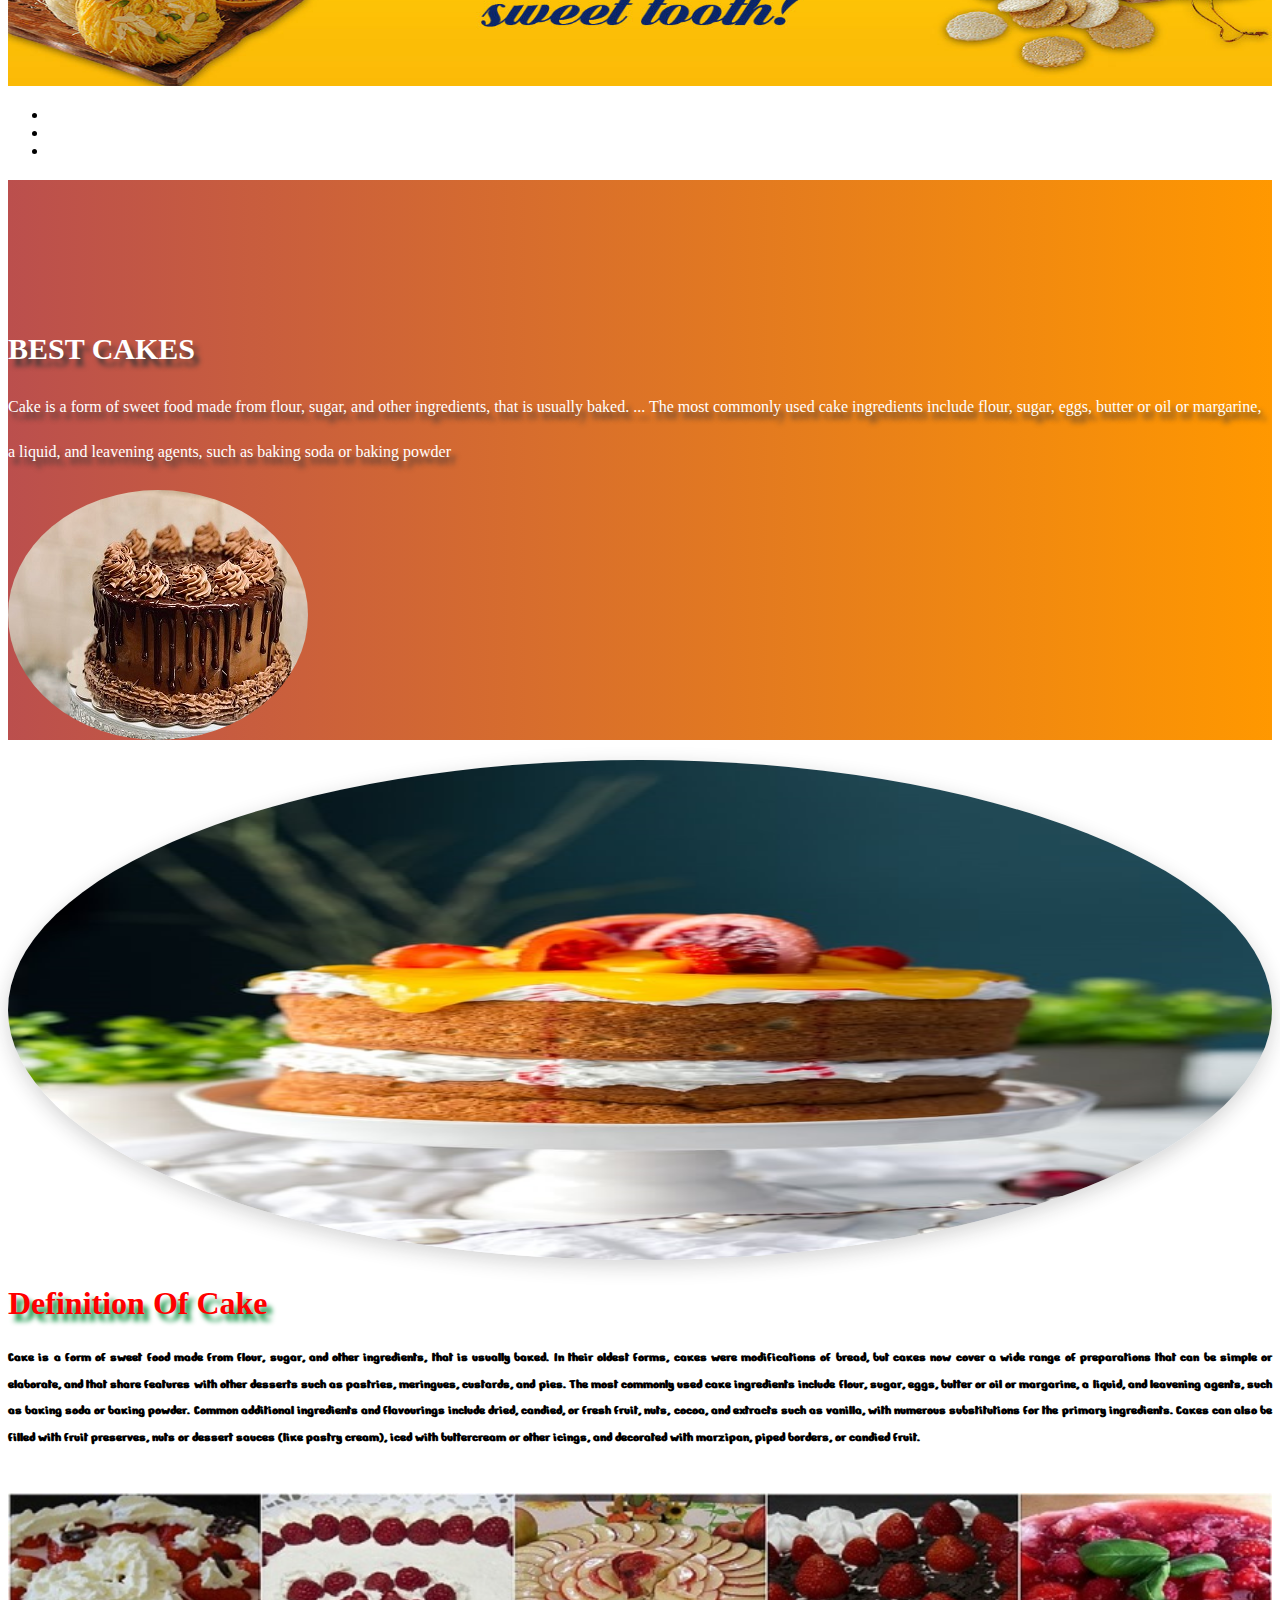
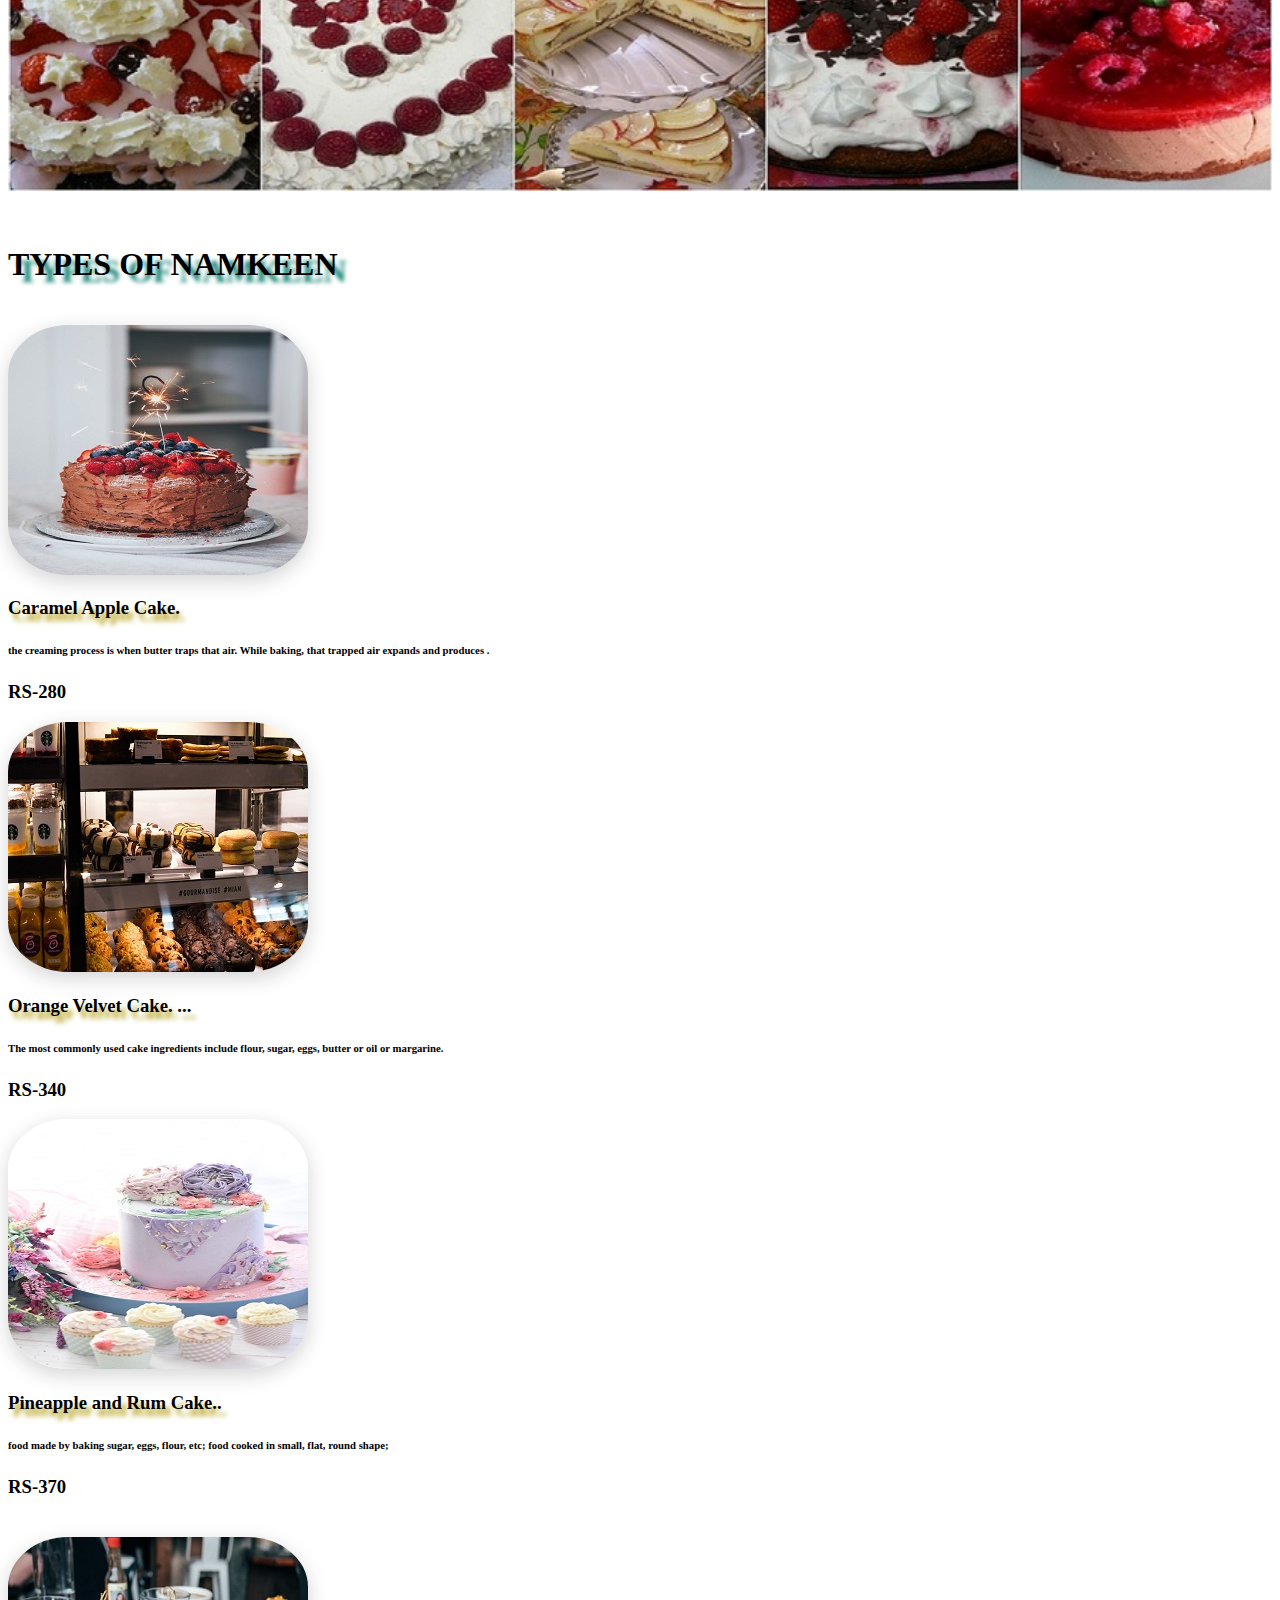
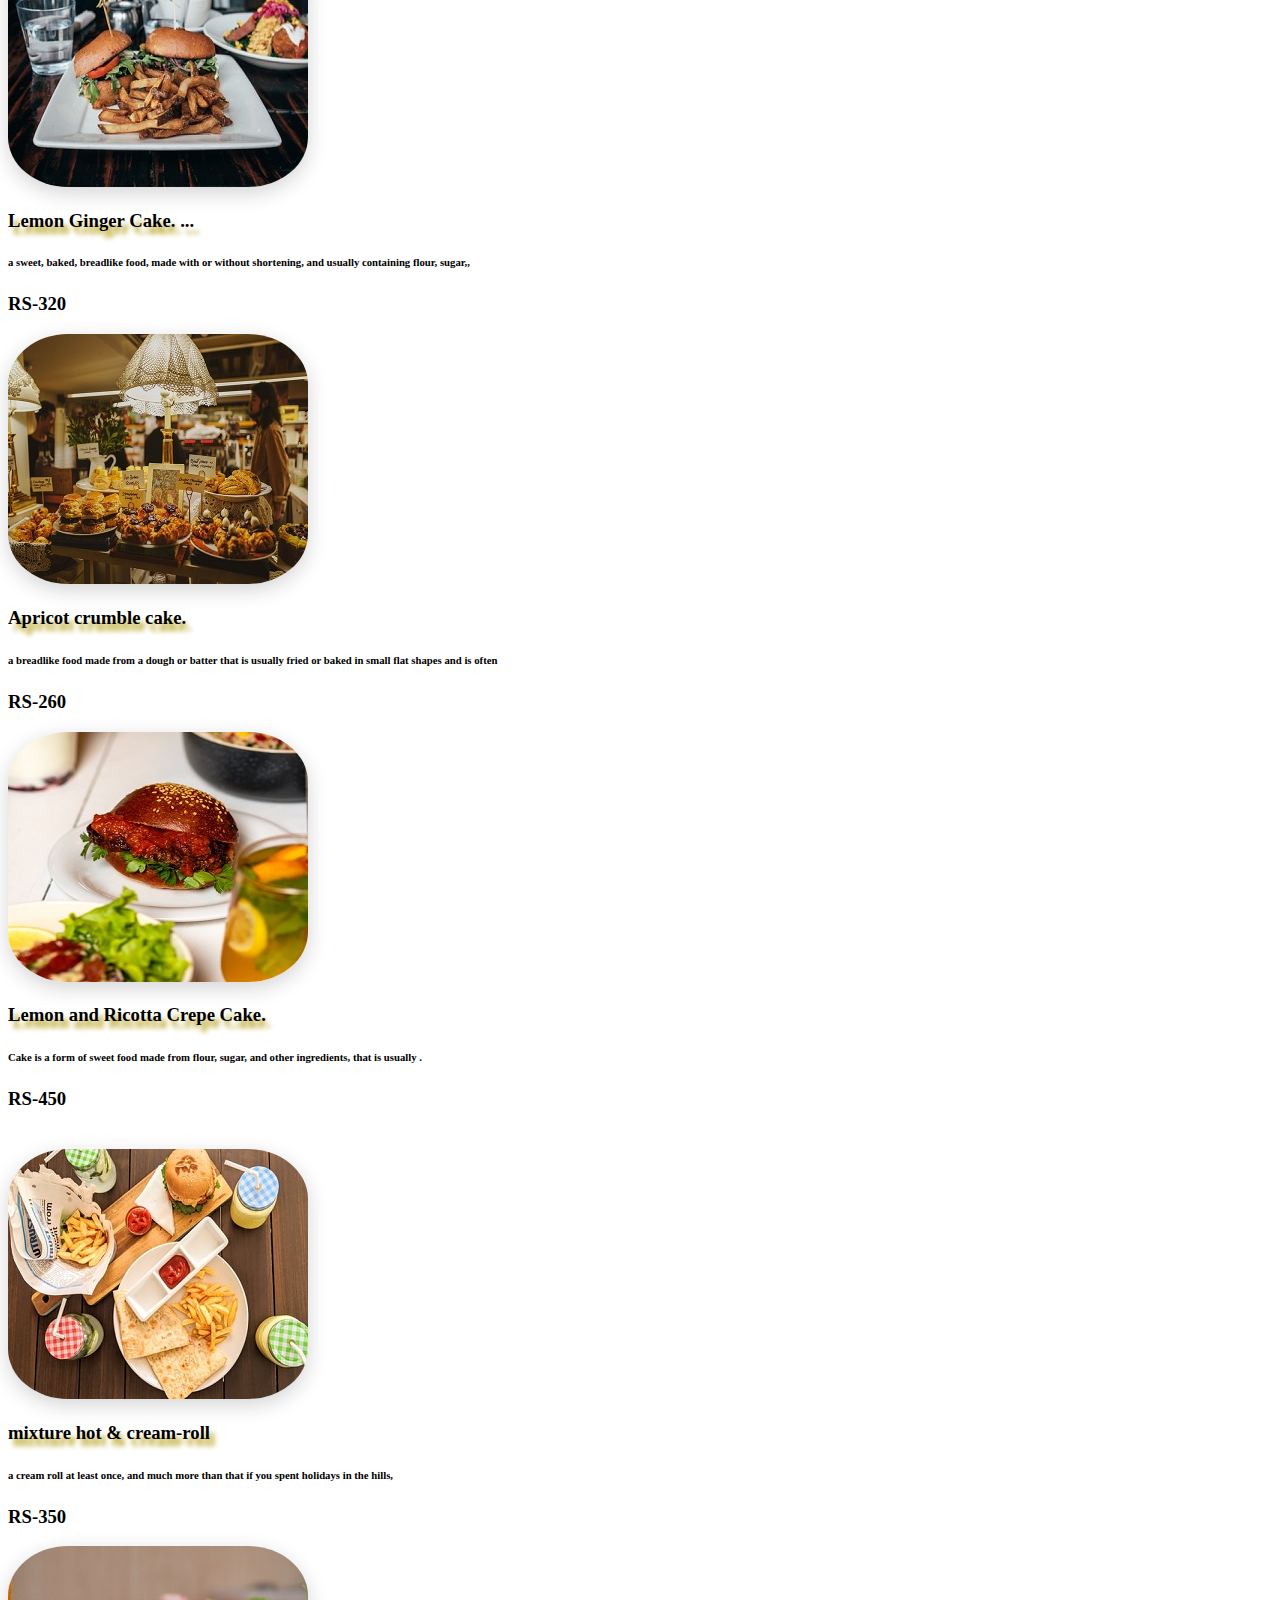
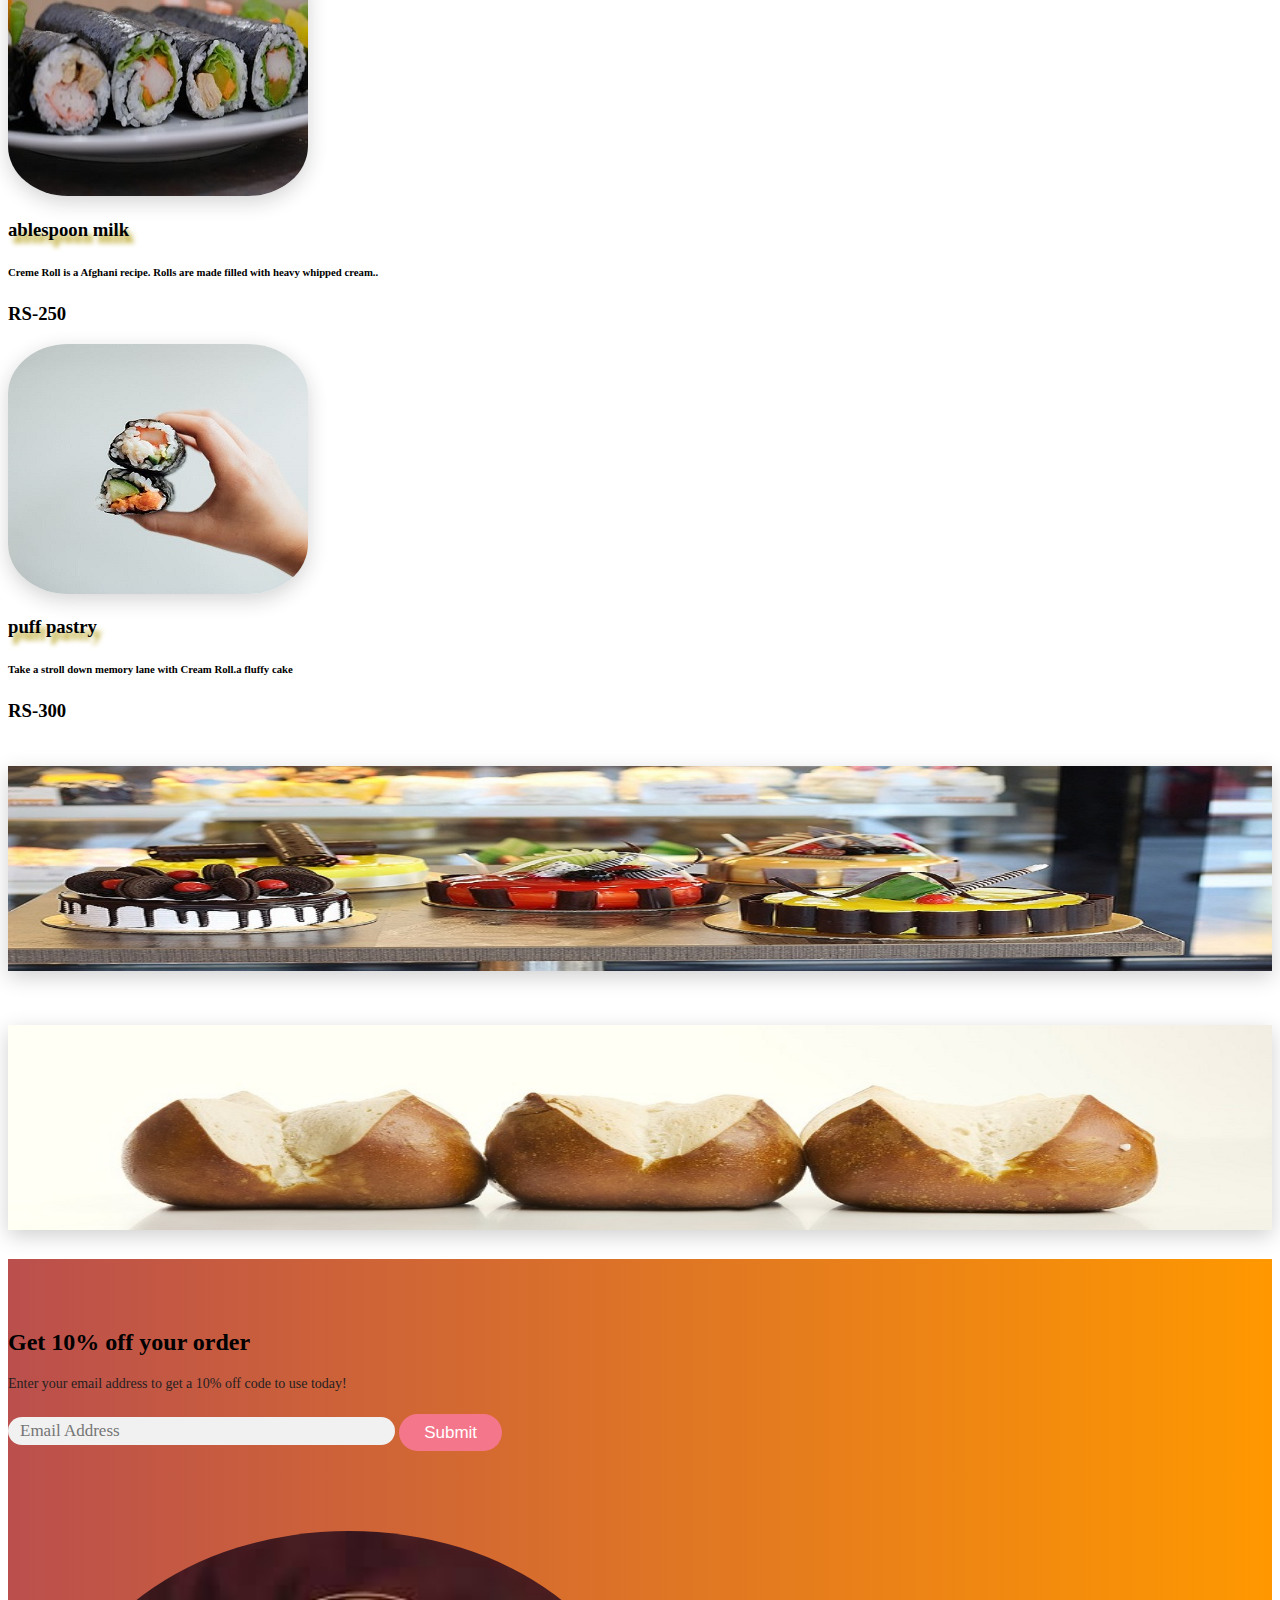
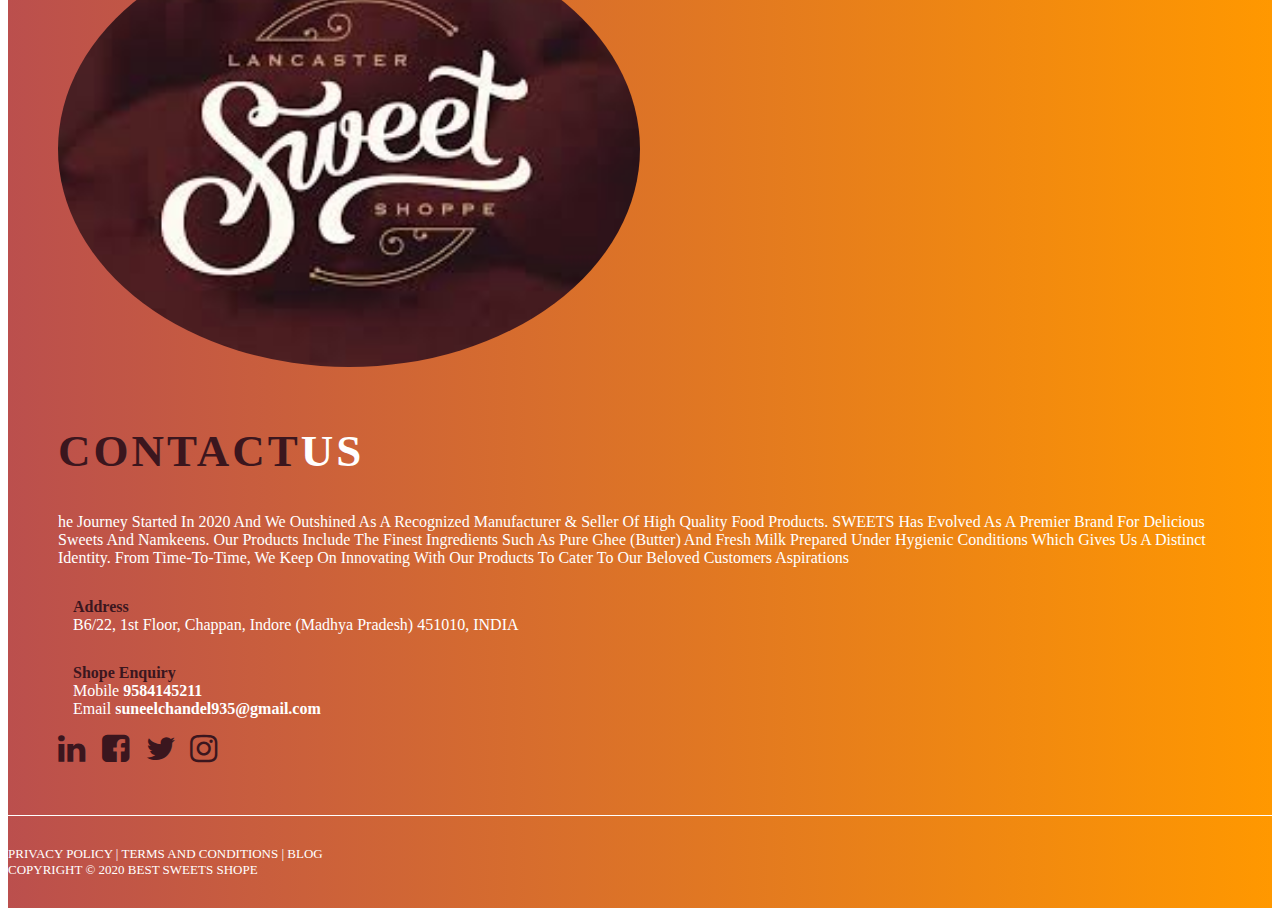
==== commit b3252f17: "home page name change" ====
--- a/bakery.html
+++ b/bakery.html
@@ -44,7 +44,7 @@
 		<div class="collapse navbar-collapse" id="a">
 			<ul class="navbar-nav ml-auto">
 				<li class="nav-item">
-					<a href="sweet.html" class="nav-link" >SWEETS</a></li>
+					<a href="index.html" class="nav-link" >SWEETS</a></li>
 				<li class="nav-item">
 					<a href="chocolate.html" class="nav-link" >CHOCOLATE</a></li>
 				<li class="nav-item">
@@ -52,15 +52,65 @@
 				<li class="nav-item">
 					<a href="bakery.html" class="nav-link">BAKERY</a></li>
 				<li class="nav-item">
-					<a href="" class="nav-link">CHAINEES FOOD </a></li>
+					<a href="chainessfood.html" class="nav-link">CHAINEES FOOD </a></li>
 	      		<li class="nav-item">
-					<a href="" class="nav-link">COL-DRINKS</a></li>
-				<li class="nav-item">
-					<a href="" class="nav-link">
-						<i class="fa fa-user-circle-o" aria-hidden="true"></i>
-					LOGIN</a></li>	
+					<a href="cold.html" class="nav-link">COL-DRINKS</a></li>
 				
-			 </ul> 
+			</ul>
+          <div class="btn" data-toggle="modal" data-target="#aa"><i class="fa fa-user-circle-o" aria-hidden="true"></i>LOGIN</div>
+            <div class="modal fade" id="aa">
+                <div class="modal-dialog" >
+                    <div class="modal-content">
+                        <div class="modal-header">
+                            <h5 class="modal-title">Login Form</h5>
+                            <button type="button" class="" data-dismiss="modal">
+                            <span >&times;</span>
+                            </button>       
+                        </div>
+                          
+                             <div class="modal-body text-center" style="background-image:linear-gradient(to right,#bb4f4d,#ff9800);">
+                           	<img src="image/sunil.jpeg" style="width: 200px; height: 200px; border-radius: 50%">
+                            <form> <!-- form start -->
+		<div class="form-group">
+			<label>User Name</label>
+			<input type="text" name="" placeholder="User Name" class="form-control">			
+		</div>	
+
+		<div class="form-group">
+			<label>Password</label>
+			<input type="password" name="" class="form-control">	
+		</div>	
+
+		<div class="form-group">
+			<label>Email</label>
+			<input type="text" name="" class="form-control">		
+		</div>	
+
+		<div class="form-group">
+			<label>D.O.B</label>
+			<input type="date" name="" class="form-control">		
+		</div>	
+
+		<div class="form-group">
+			<label>City</label>
+			<select class="form-control">
+			<option>Select</option>
+			<option>indore</option>
+			<option>bhopal</option>
+			<option>Gwalior</option>
+			<option>ujjain</option>
+			<option>jawalpur</option>
+			</select>
+		</div>
+
+		<input type="submit" name="" class="btn btn-info">
+
+		</form><!-- form end -->    
+                           </div>
+                    </div>
+                </div>
+            </div>
+          </div>
 		</div>	 
 	</nav><!--end of nav bar-->
 </section>
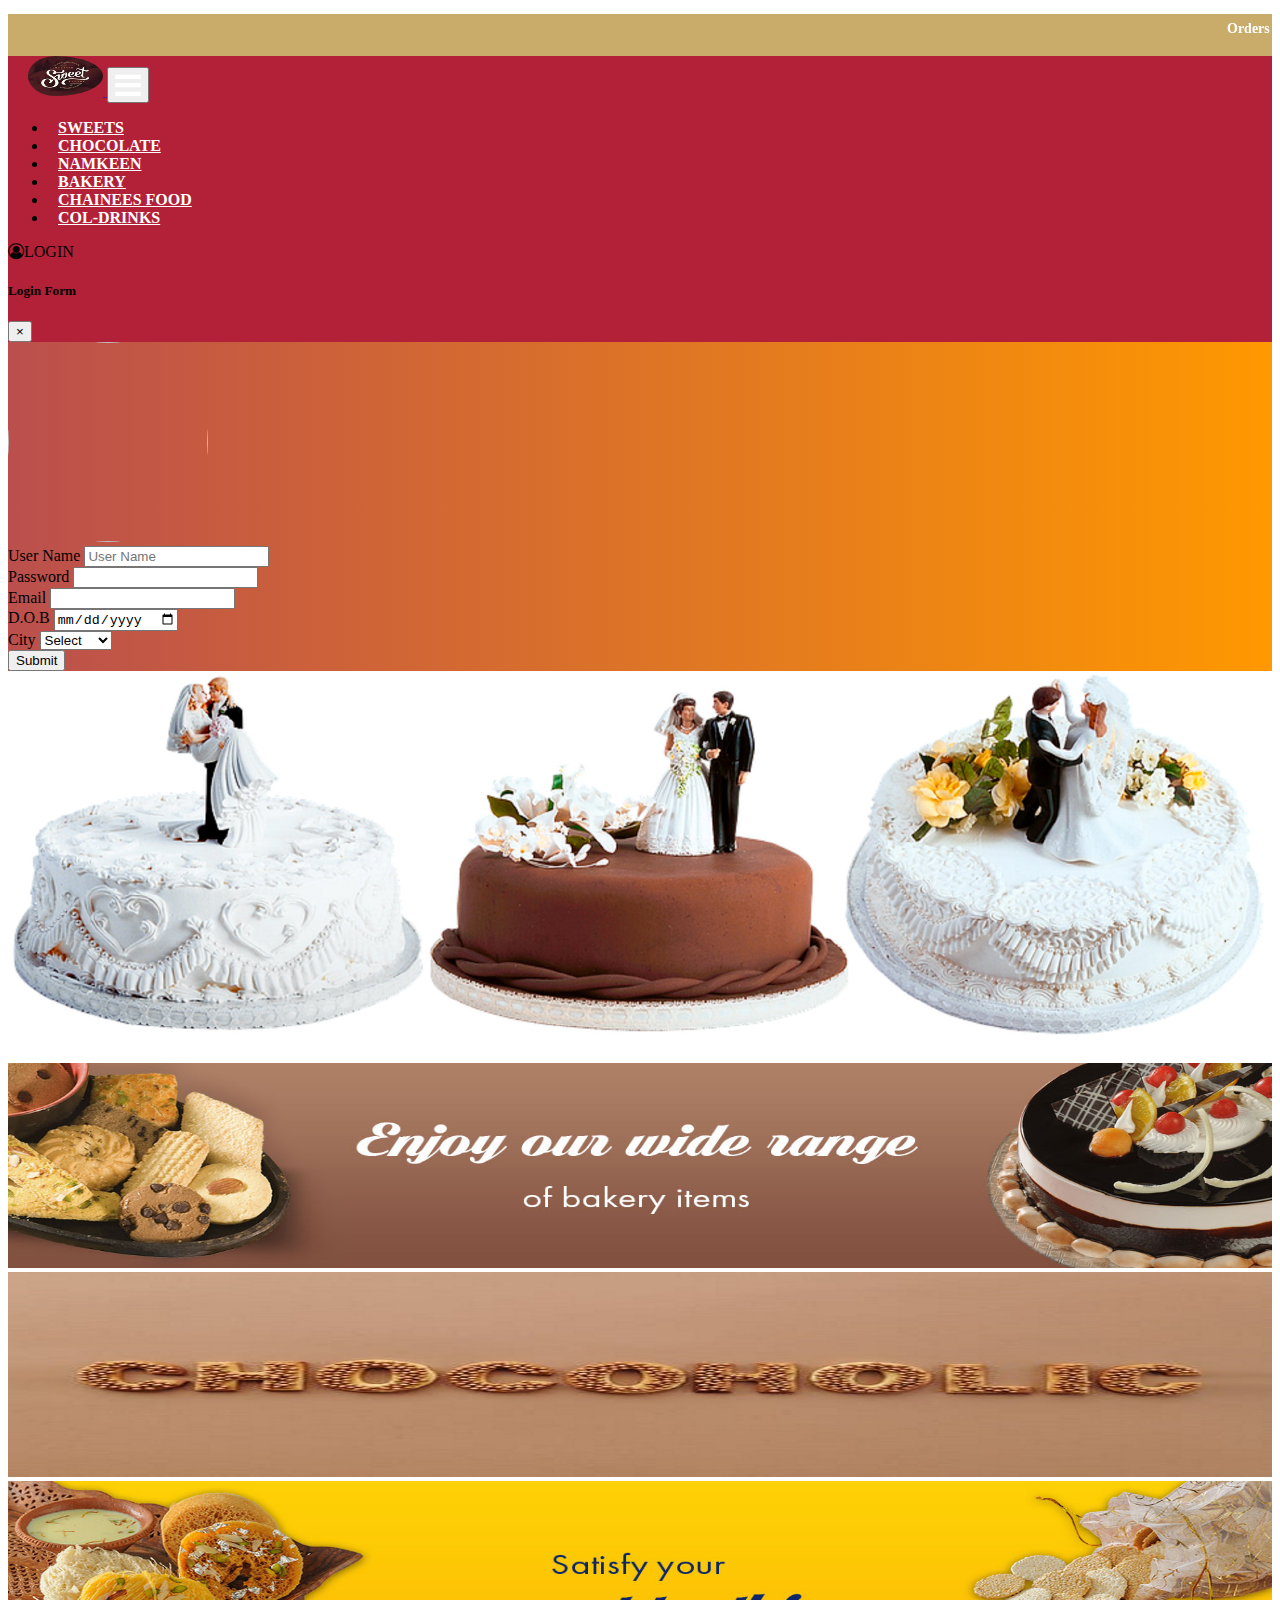
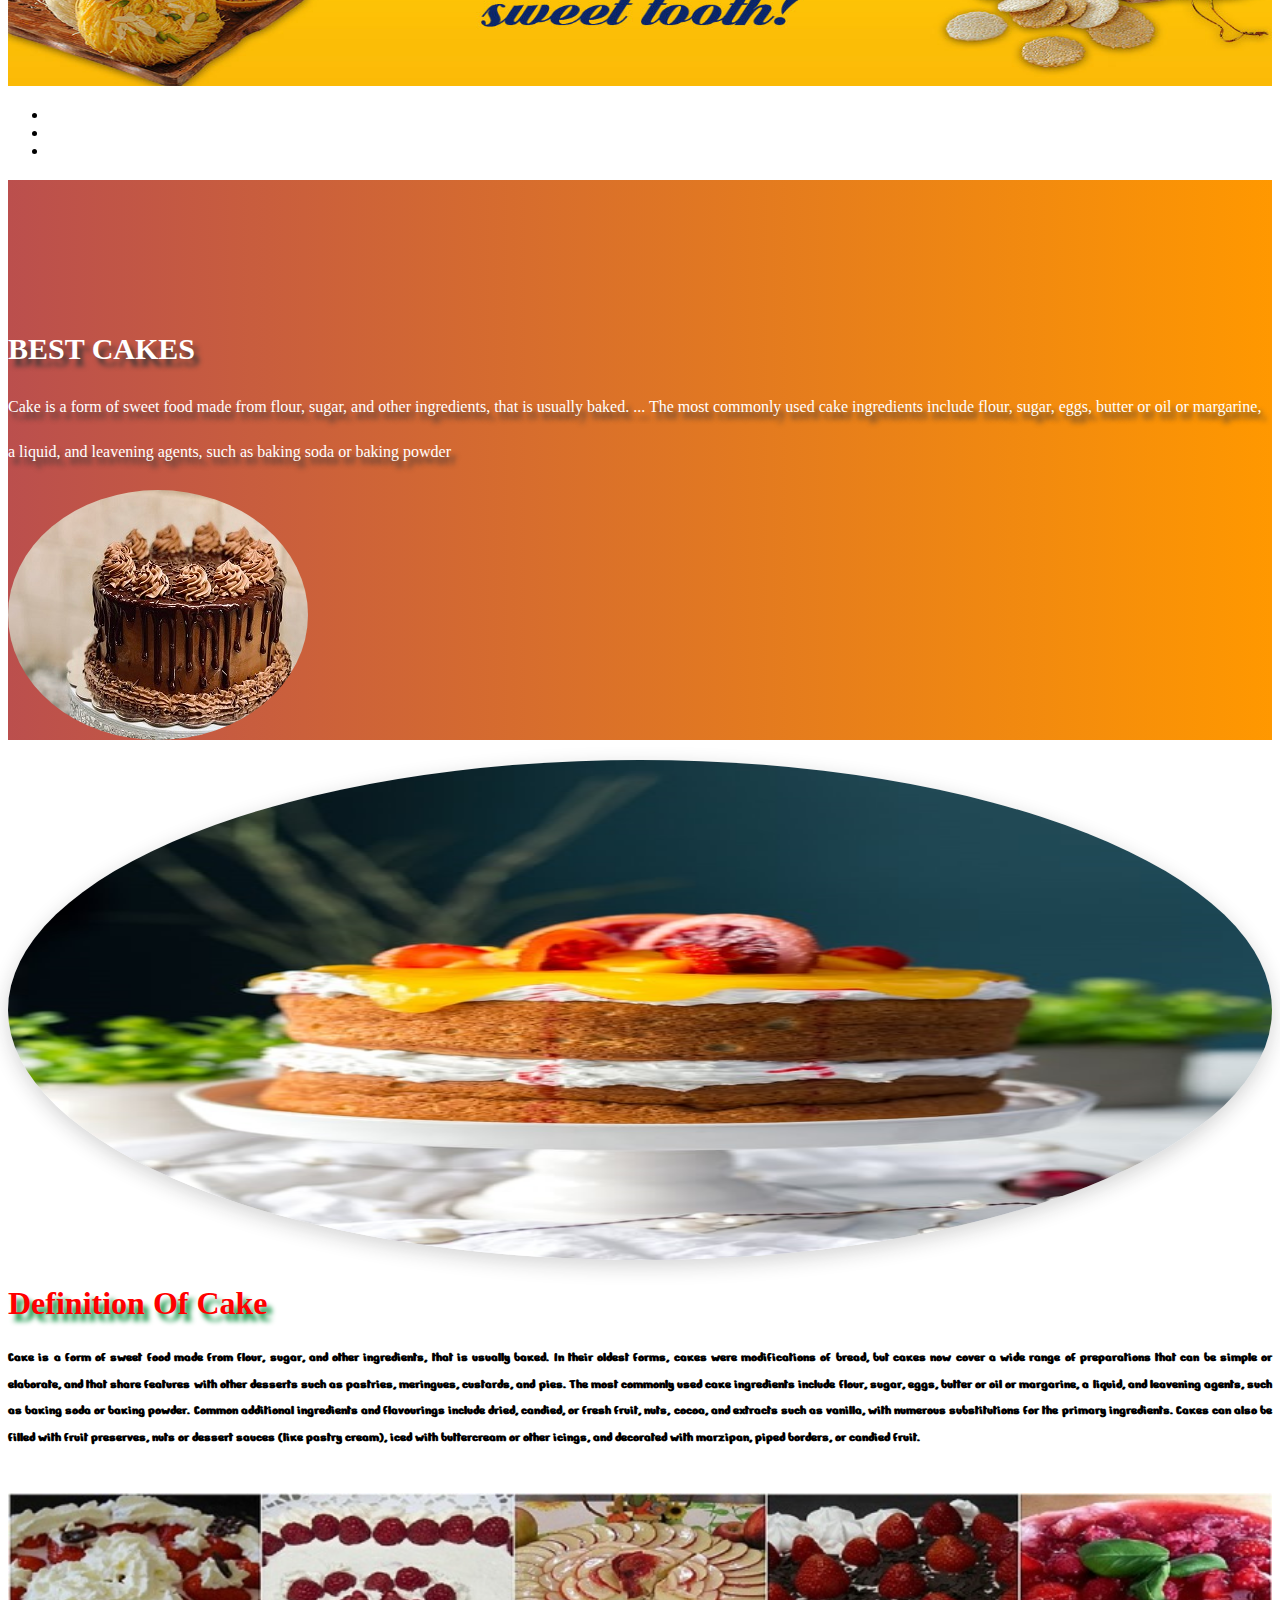
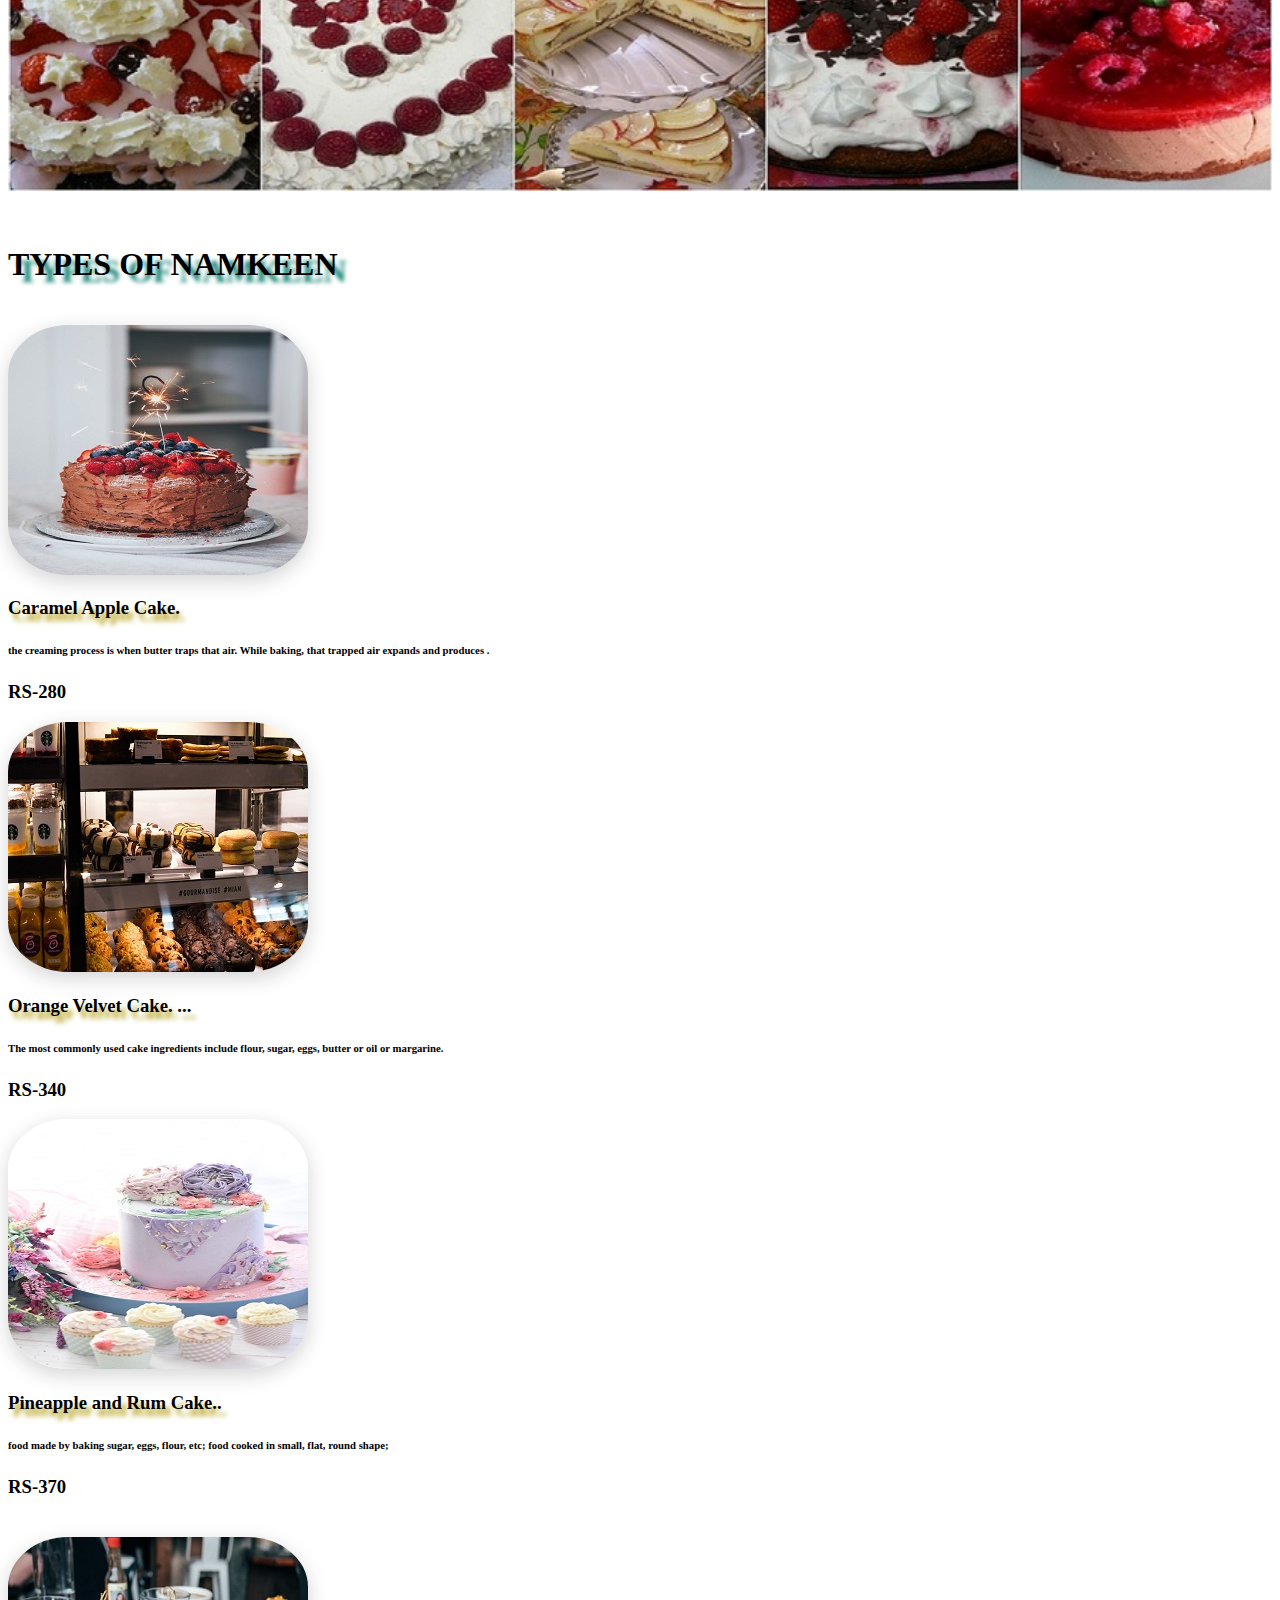
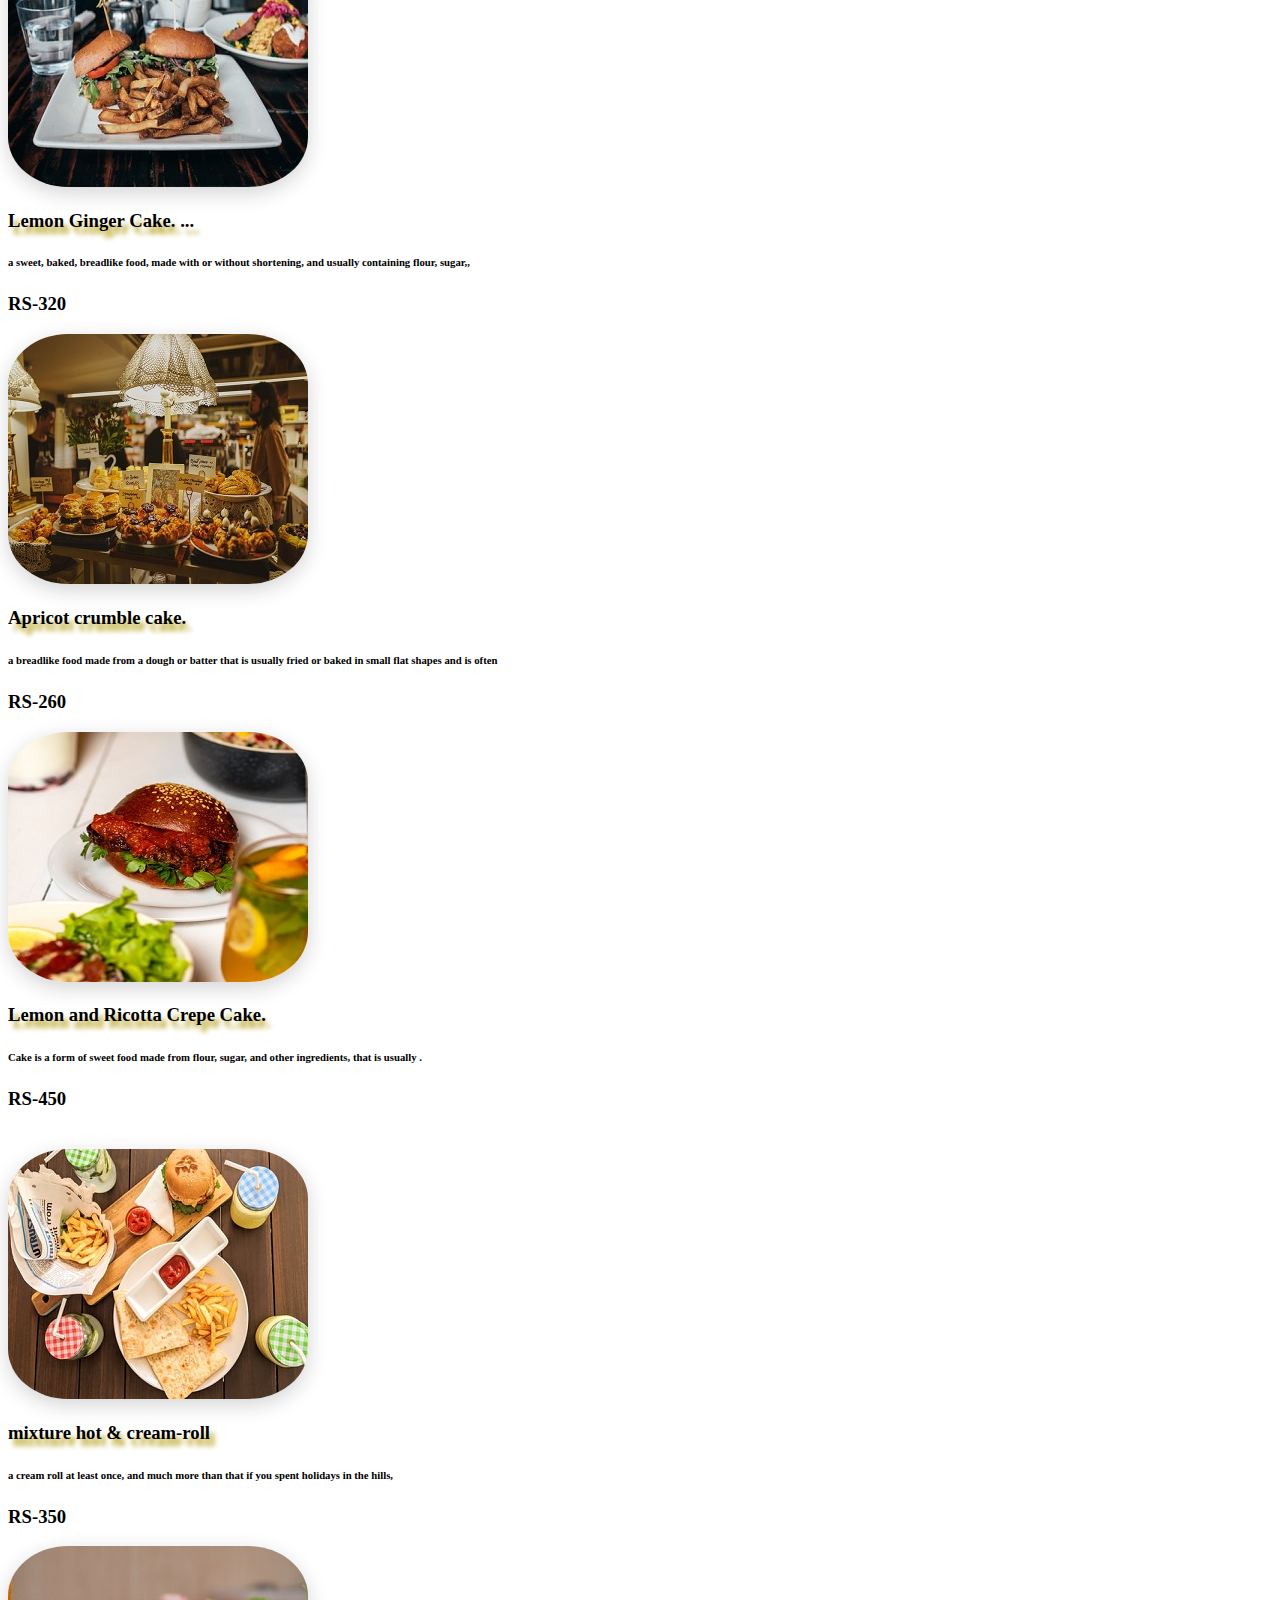
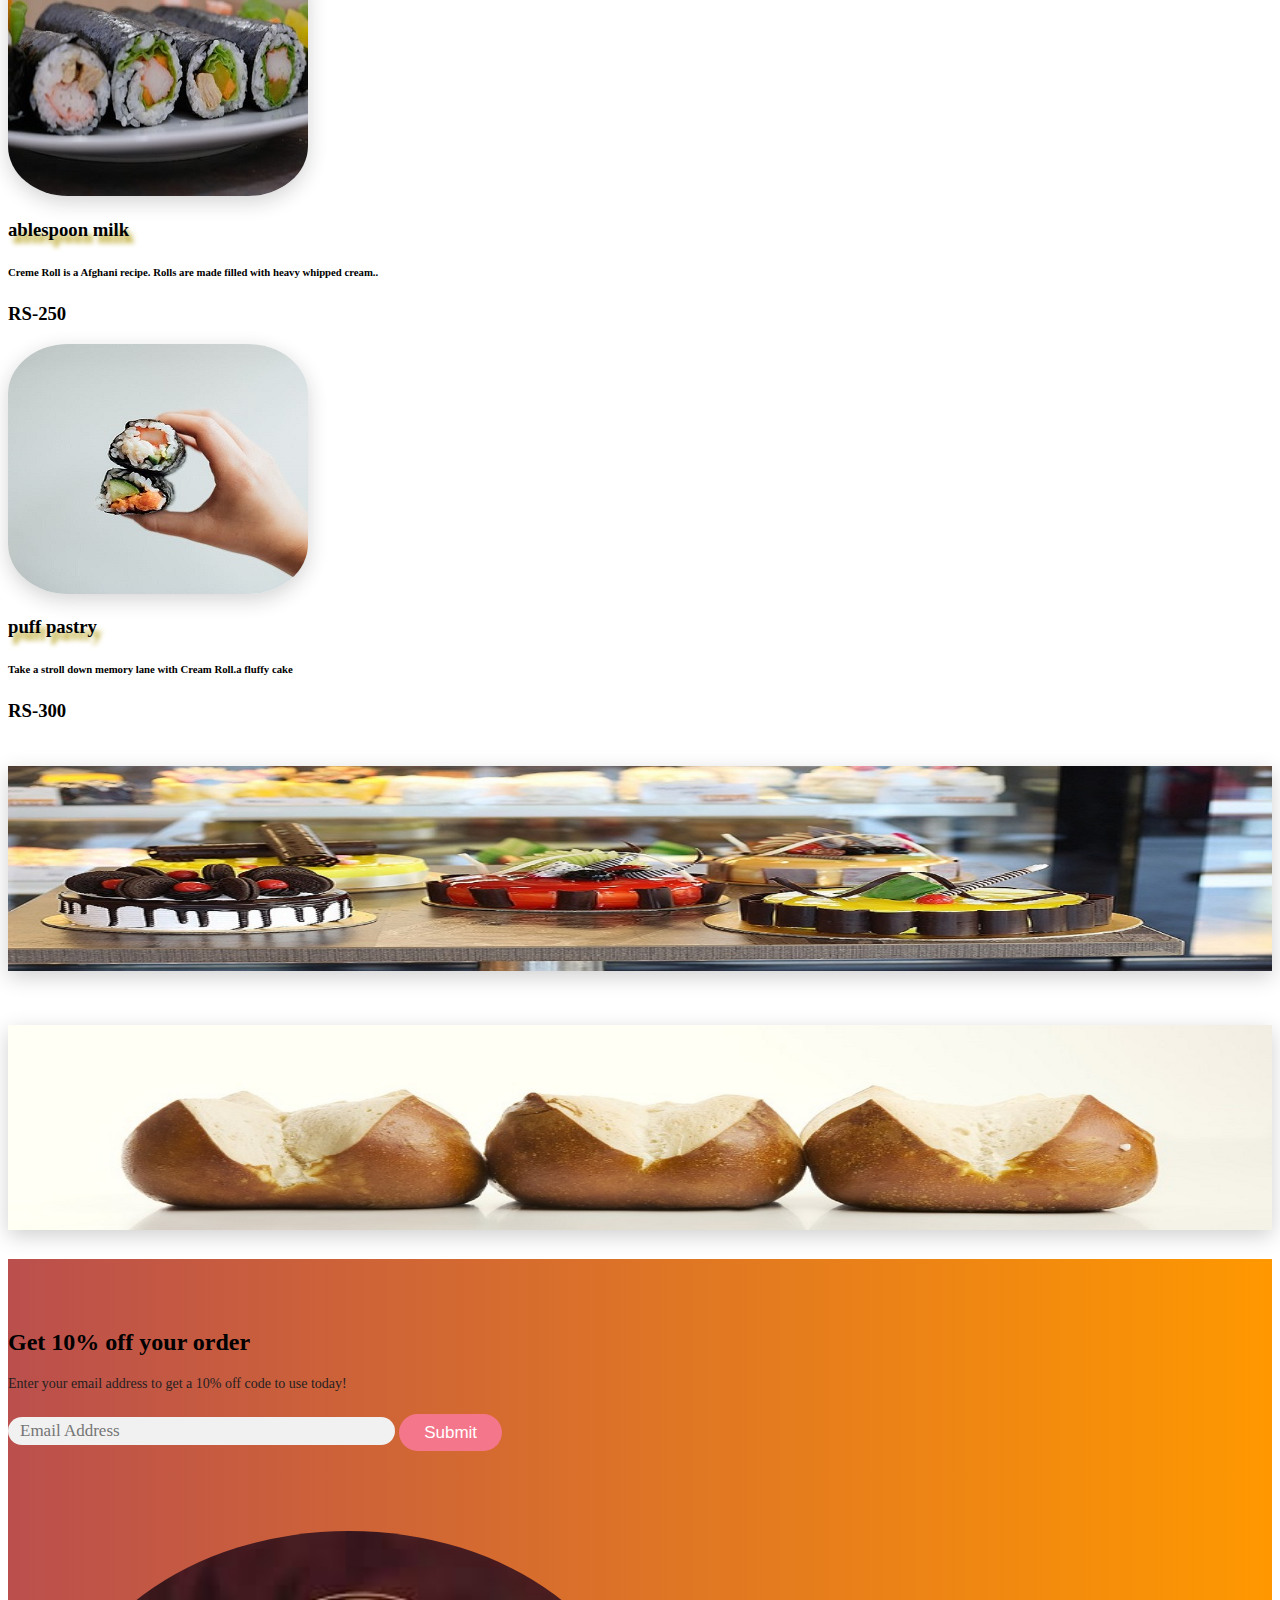
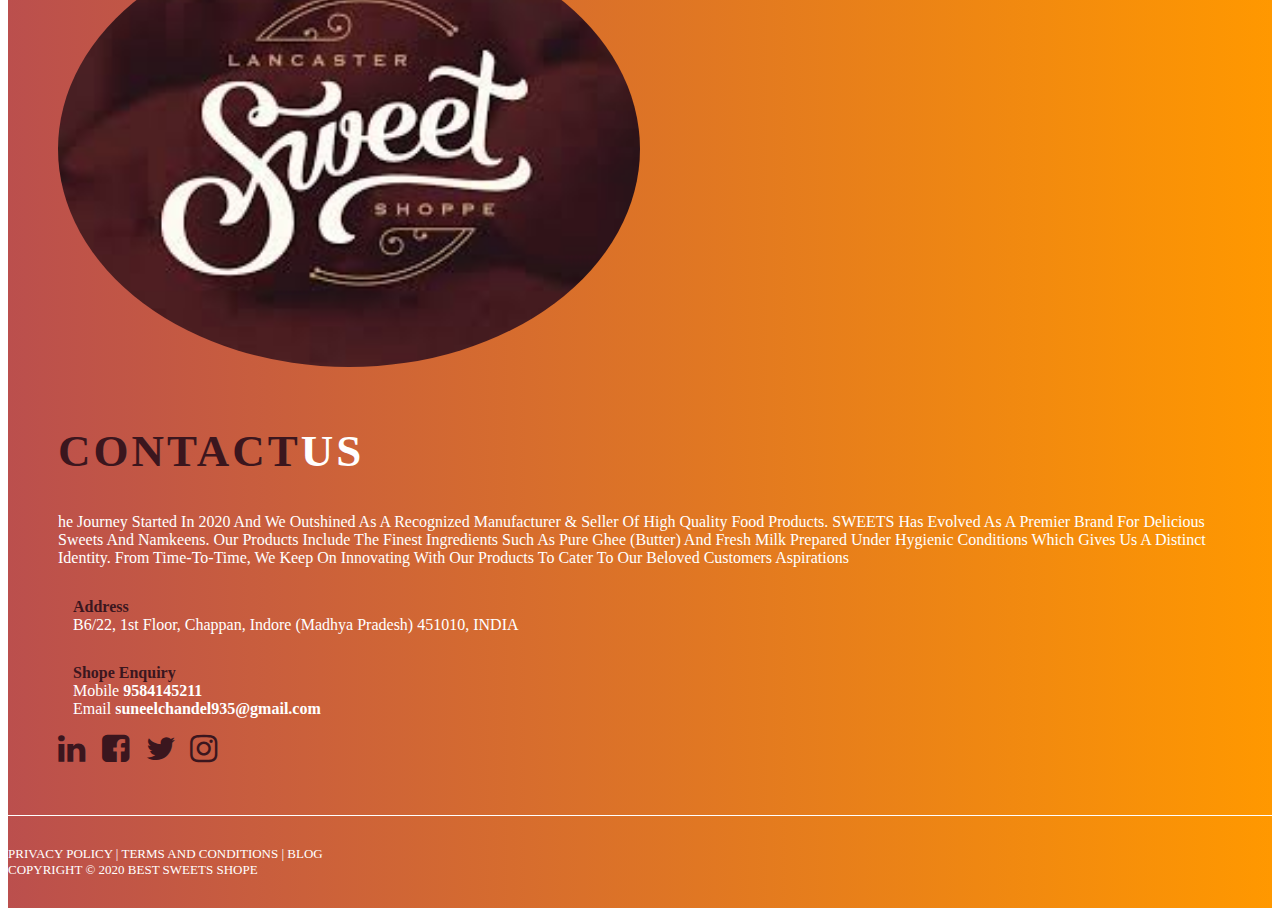
==== commit 5874f3ba: "name change home page" ====
--- a/bakery.html
+++ b/bakery.html
@@ -1,7 +1,7 @@
 <!DOCTYPE html>
 <html>
 <head>
-	<title></title>
+	<title>yaranasweetshop</title>
 	<link rel="stylesheet" href="https://cdn.jsdelivr.net/npm/bootstrap@4.5.3/dist/css/bootstrap.min.css" integrity="sha384-TX8t27EcRE3e/ihU7zmQxVncDAy5uIKz4rEkgIXeMed4M0jlfIDPvg6uqKI2xXr2" crossorigin="anonymous">
 
 	<script src="https://code.jquery.com/jquery-3.5.1.slim.min.js" integrity="sha384-DfXdz2htPH0lsSSs5nCTpuj/zy4C+OGpamoFVy38MVBnE+IbbVYUew+OrCXaRkfj" crossorigin="anonymous"></script>
